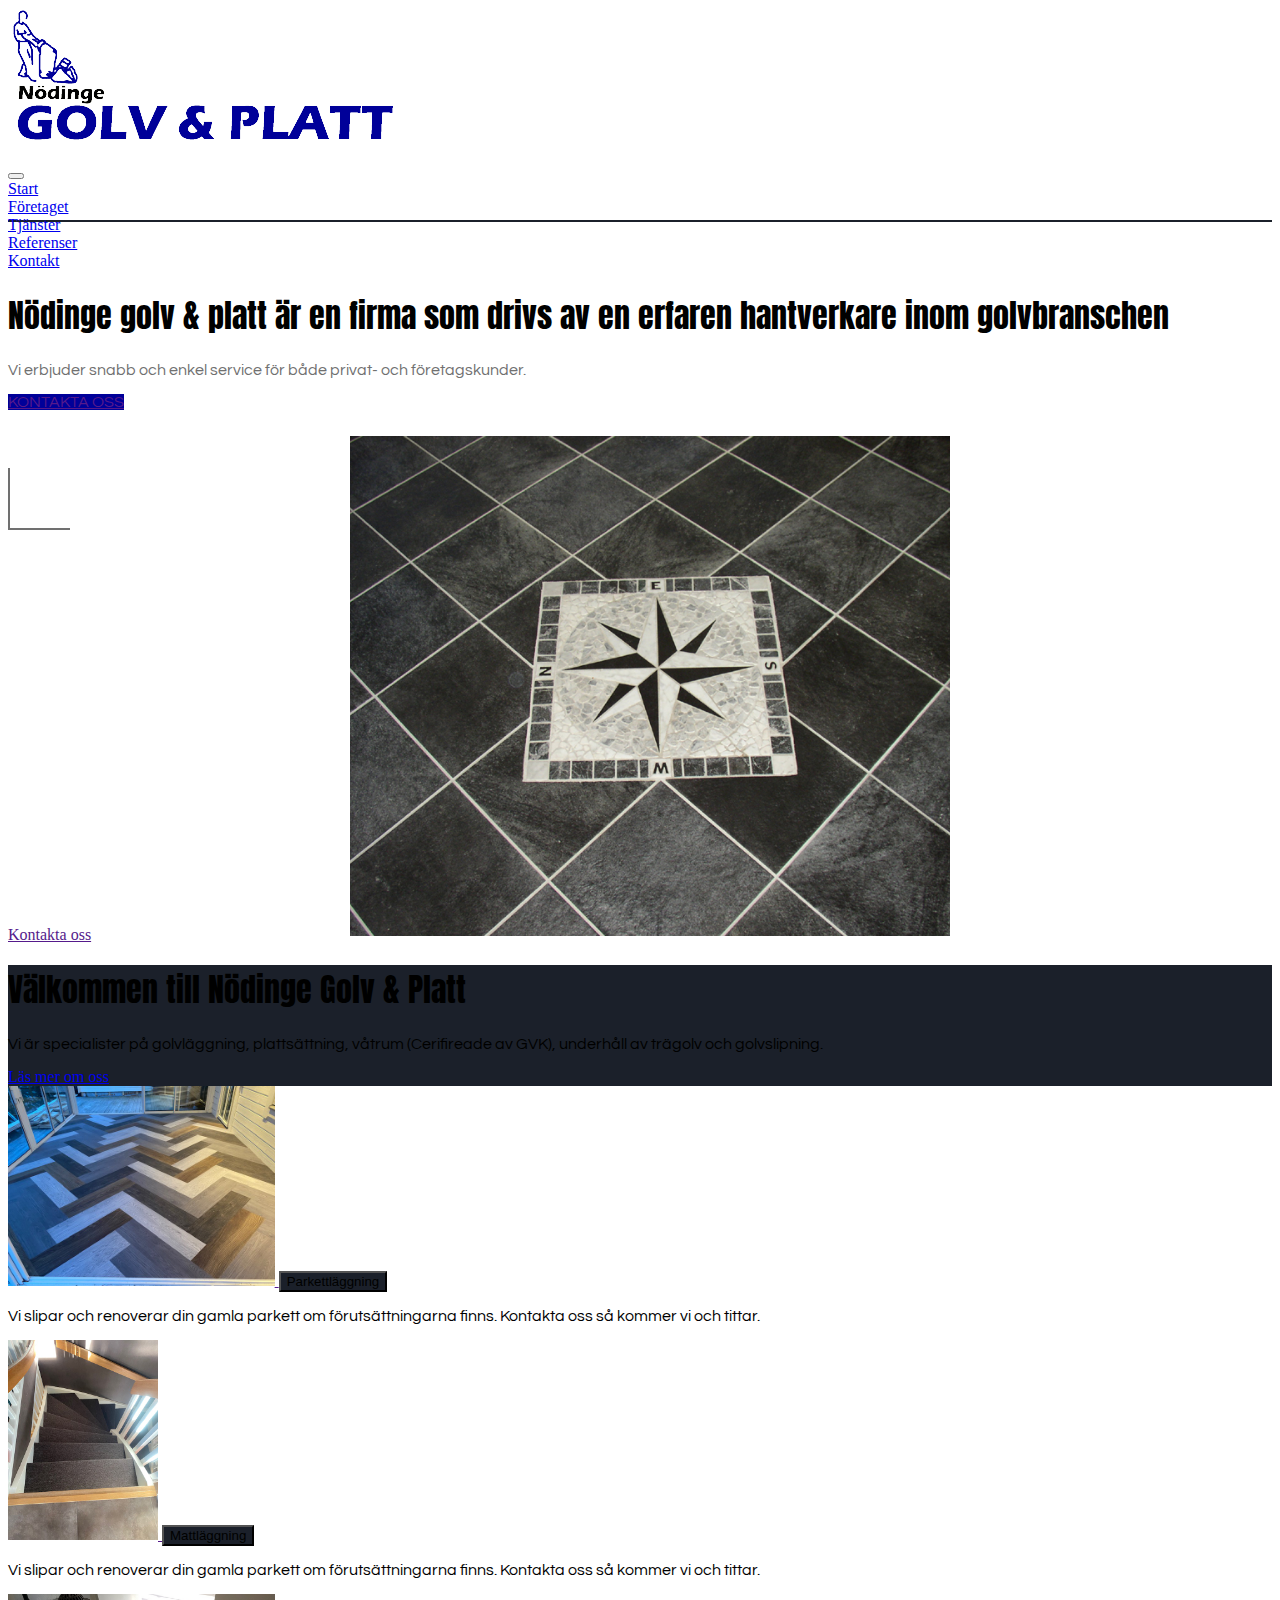
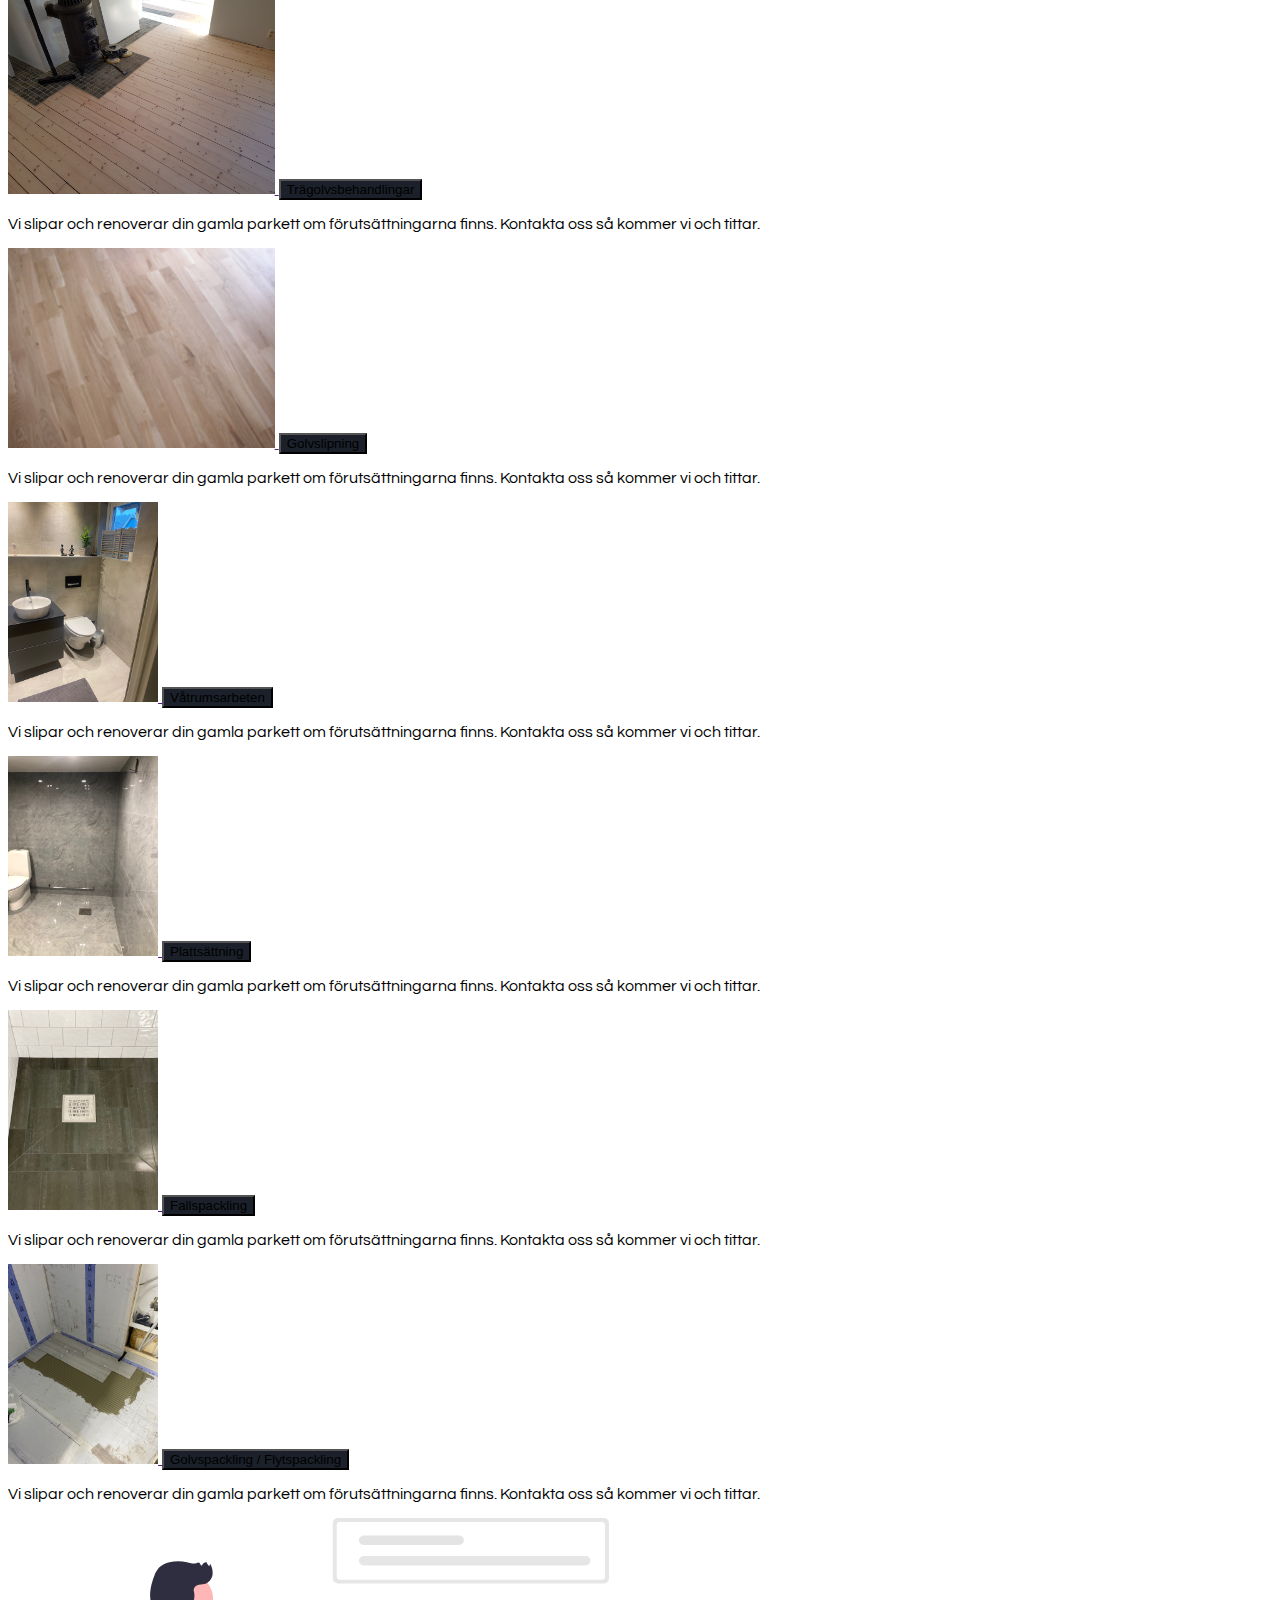
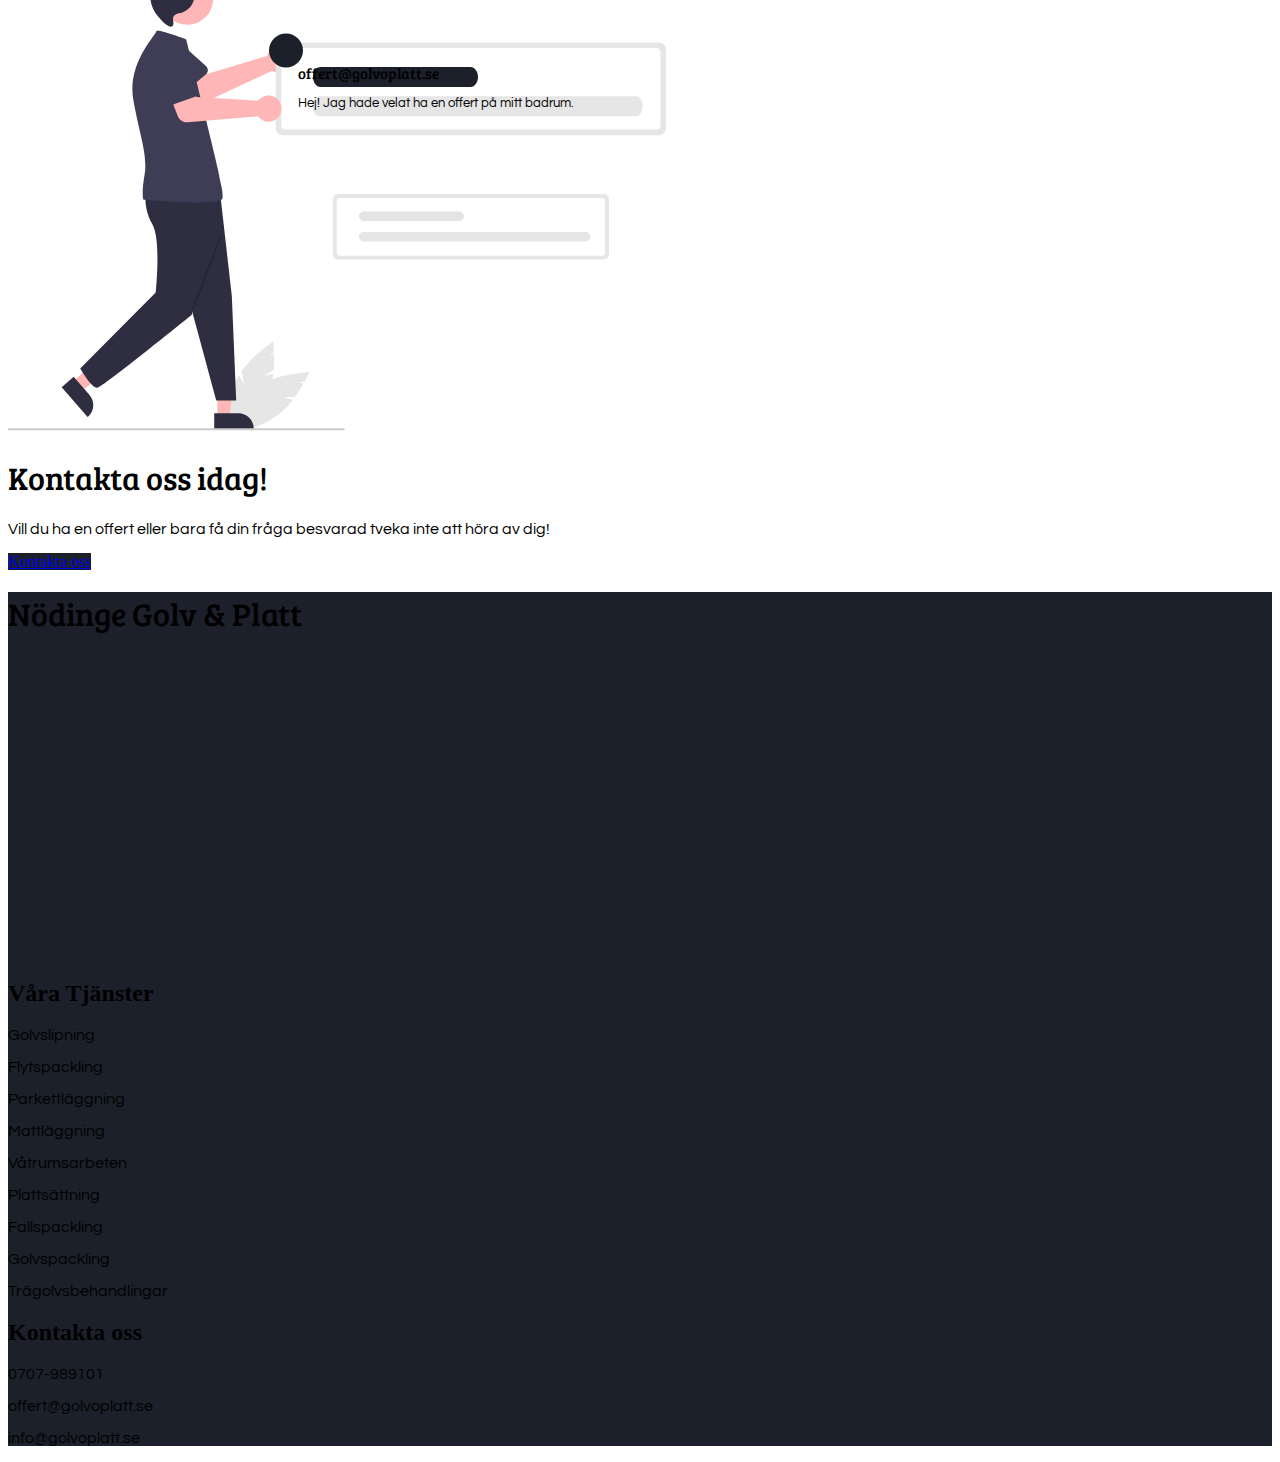
==== index.html @ fe11bbe2 "Update Contact Section" ====
<!DOCTYPE html>
<html lang="en">

<head>
    <!-- EXTRA LINKS -->
    <script defer src="./navbar.js"></script>

    <link rel="stylesheet" href="./extra/css/navbar.css">
    <link rel="stylesheet" href="./extra/css/style.css">
    <link href="https://unpkg.com/tailwindcss@^2/dist/tailwind.min.css" rel="stylesheet">
    <link rel="stylesheet" href="https://use.fontawesome.com/releases/v5.15.4/css/all.css"
        integrity="sha384-DyZ88mC6Up2uqS4h/KRgHuoeGwBcD4Ng9SiP4dIRy0EXTlnuz47vAwmeGwVChigm" crossorigin="anonymous">
    <script src="https://code.jquery.com/jquery-3.6.0.min.js"
        integrity="sha256-/xUj+3OJU5yExlq6GSYGSHk7tPXikynS7ogEvDej/m4=" crossorigin="anonymous"></script>

    <!-- EXTRA LINKS -->

    <!--META TAGS-->
    <meta charset="UTF-8">
    <meta http-equiv="X-UA-Compatible" content="IE=edge">
    <meta name="viewport" content="width=device-width, initial-scale=1.0">
    <!--META TAGS-->

    <!--TITLE-->
    <title>Golv & Platt</title>
    <!--TITLE-->
</head>

<body>
    <navbar class="navbar py-4 xl:py-4">
        <div class="navbarcontent flex container-s">
            <!--NAV LEFT-->
            <div class="nav-left w-3/4 self-center px-2 xl:w-1/3">
                <div class="logo">
                    <!--<h1 class="text-3xl">Golv & Platt</h1>
                    <p class="location">Nödinge</p>-->
                    <img src="./Bilder/usable-logo.png" alt="">
                </div>
            </div>
            <!--NAV LEFT-->

            <!--NAV RIGHT-->
            <div class="nav-right w-1/4 self-center px-16 lg:px-24 xl:px-20 xl:ml-16 xl:w-2/3">
                <button class="float-right xl:hidden hamburger" onclick="navFunction()"><i
                        class="fas fa-bars rotate text-xl mt-12"></i></button>
                <div class="links1 hidden xl:flex flex-row xl:justify-around text-xl">
                    <div class="link aktive px-2">
                        <a href="./index.html">Start</a>
                    </div>
                    <div class="link px-4">
                        <a href="./company.html">Företaget</a>
                    </div>
                    <div class="link px-4">
                        <a href="./service.html">Tjänster</a>
                    </div>
                    <div class="link px-4">
                        <a href="./referenser.html">Referenser</a>
                    </div>
                    <div class="link px-4">
                        <a href="./contact.html">Kontakt</a>
                    </div>
                </div>
            </div>
            <!--NAV RIGHT-->
        </div>
        <div id="links" class="links links-mobile mt-10 xl:hidden mb-10">
            <div class="flex flex-col xl:hidden">
                <a class="mt-4 py-2 w-1/2 block m-auto rounded text-xl" href="./index.html">Start</a>
                <a class="mt-4 py-2 w-1/2 block m-auto rounded text-xl" href="./company.html">Företaget</a>
                <a class="mt-4 py-2 w-1/2 block m-auto rounded text-xl" href="service.html">Tjänster</a>
                <a class="mt-4 py-2 w-1/2 block m-auto rounded text-xl" href="referenser.html">Referenser</a>
                <a class="mt-4 py-2 w-1/2 block m-auto rounded text-xl" href="./contact.html">Kontakt</a>
            </div>
        </div>
    </navbar>

    <div class="top px-5 mt-10 mx-auto xl:px-0 xl:mt-2">
        <div class="container-s content flex flex-col xl:flex-row xl:justify-between xl:w-full xl:mt-10">

            <!--CONTENT LEFT-->
            <div class="content-left xl:w-1/3 xl:self-center xl:px-8 xl:mx-0">
                <h1 class="text-4xl xl:text-3xl md:text-center xl:text-left">Nödinge golv & platt är en firma som drivs
                    av en erfaren hantverkare inom golvbranschen</h1>
                <p class="mt-2 xl:pl-32 xl:text-xl xl:mt-16 md:text-center xl:text-left">Vi erbjuder snabb och enkel
                    service för både privat- och företagskunder.<p>
                        <a class="block ml-32 rounded w-2/3 text-center text-2xl mt-10 py-2 px-6 text-white xl:block hidden"
                            href="">Kontakta oss</a>
                        <div class="border-box hidden xl:block mt-10 mx-8">

                        </div>
            </div>
            <!--CONTENT LEFT-->

            <!--CONTENT RIGHT-->
            <div class="content-right mt-10 xl:mt-0 xl:self-center xl:w-1/2">
                <div id="slideshow">
                    <div>
                        <img class="rounded" src="./Bilder/slideshow/slide1.jpg">
                    </div>
                    <div>
                        <img class="rounded" src="./Bilder/slideshow/slide2.jpg">
                    </div>
                    <div>
                        <img class="rounded" src="./Bilder/slideshow/slide3.jpg">
                    </div>
                    <div>
                        <img class="rounded" src="./Bilder/slideshow/slide4.jpg">
                    </div>
                    <div>
                        <img class="rounded" src="./Bilder/slideshow/slide5.jpg">
                    </div>
                    <div>
                        <img class="rounded" src="./Bilder/slideshow/slide6.jpg">
                    </div>
                    <div>
                        <img class="rounded" src="./Bilder/slideshow/slide7.jpg">
                    </div>
                    <div>
                        <img class="rounded" src="./Bilder/slideshow/slide8.jpg">
                    </div>
                    <div>
                        <img class="rounded" src="./Bilder/slideshow/slide9.jpg">
                    </div>
                    <div>
                        <img class="rounded" src="./Bilder/slideshow/slide10.jpg">
                    </div>
                </div>
            </div>
        </div>
        <!--<img class="placeholder-img block m-auto md:w-1/2 xl:w-full" src="./Bilder/1.jpg" alt="">!-->
        <a class="block m-auto rounded w-2/3 md:w-1/2 text-center text-2xl mt-10 mb-10 py-2 px-4 text-white xl:hidden"
            href="">Kontakta oss</a>
    </div>
    <!--CONTENT RIGHT-->
    </div>
    </div>
    <div class="middle-content mt-20 xl:mt-52 py-32 mb-10">
        <div class="container-s text-center text-white px-6 xl:px-0">
            <h1 class="text-3xl">Välkommen till Nödinge Golv & Platt</h1>
            <p class="text-xl py-2 xl:w-1/2 mx-auto">Vi är specialister på golvläggning, plattsättning, våtrum
                (Cerifireade av GVK), underhåll av trägolv och golvslipning.</p>
            <a class="text-center block mt-6 text-xl bg-white text-black py-3 px-2 w-1/2 xl:w-1/5 mx-auto rounded"
                href="./about.html">Läs mer om oss</a>
        </div>
    </div>
    <div class="service my-20">
        <!--10 tjänster-->
        <div class="container-s">
            <div class="service-flex flex justify-around flex-col md:flex-row md:flex-wrap">
                <div class="service-item md:w-1/2 xl:w-1/4 px-16 xl:px-8 mt-8">
                    <a class="text-center" href="">
                        <img class="w-full" src="./Bilder/service/parkettL.jpg" alt="Golvslipning">
                        <button
                            class="text-center mx-auto block w-full mt-2 py-2 text-white font-bold">Parkettläggning</button>
                    </a>
                    <p class="pt-2 text-center">Vi slipar och renoverar din gamla parkett om förutsättningarna finns.
                        Kontakta oss så kommer vi och tittar.</p>
                </div>
                <div class="service-item md:w-1/2 xl:w-1/4 px-16 xl:px-8 mt-8">
                    <a class="text-center" href="">
                        <img class="w-full" src="./Bilder/service/mattL.jpg" alt="Golvslipning">
                        <button
                            class="text-center mx-auto block w-full mt-2 py-2 text-white font-bold">Mattläggning</button>
                    </a>
                    <p class="pt-2 text-center">Vi slipar och renoverar din gamla parkett om förutsättningarna finns.
                        Kontakta oss så kommer vi och tittar.</p>
                </div>
                <div class="service-item md:w-1/2 xl:w-1/4 px-16 xl:px-8 mt-8">
                    <a class="text-center" href="">
                        <img class="w-full" src="./Bilder/service/woodB.JPG" alt="Golvslipning">
                        <button
                            class="text-center mx-auto block w-full mt-2 py-2 text-white font-bold">Trägolvsbehandlingar</button>
                    </a>
                    <p class="pt-2 text-center">Vi slipar och renoverar din gamla parkett om förutsättningarna finns.
                        Kontakta oss så kommer vi och tittar.</p>
                </div>
                <div class="service-item md:w-1/2 xl:w-1/4 px-16 xl:px-8 mt-8">
                    <a class="text-center" href="">
                        <img class="w-full" src="./Bilder/service/golvslipning.jpg" alt="Golvslipning">
                        <button
                            class="text-center mx-auto block w-full mt-2 py-2 text-white font-bold">Golvslipning</button>
                    </a>
                    <p class="pt-2 text-center">Vi slipar och renoverar din gamla parkett om förutsättningarna finns.
                        Kontakta oss så kommer vi och tittar.</p>
                </div>
                <div class="service-item md:w-1/2 xl:w-1/4 px-16 xl:px-8 mt-8">
                    <a class="text-center" href="">
                        <img class="w-full" src="./Bilder/service/vatR.jpg" alt="Golvslipning">
                        <button
                            class="text-center mx-auto block w-full mt-2 py-2 text-white font-bold">Våtrumsarbeten</button>
                    </a>
                    <p class="pt-2 text-center">Vi slipar och renoverar din gamla parkett om förutsättningarna finns.
                        Kontakta oss så kommer vi och tittar.</p>
                </div>
                <div class="service-item md:w-1/2 xl:w-1/4 px-16 xl:px-8 mt-8">
                    <a class="text-center" href="">
                        <img class="w-full" src="./Bilder/service/platS.jpg" alt="Golvslipning">
                        <button
                            class="text-center mx-auto block w-full mt-2 py-2 text-white font-bold">Plattsättning</button>
                    </a>
                    <p class="pt-2 text-center">Vi slipar och renoverar din gamla parkett om förutsättningarna finns.
                        Kontakta oss så kommer vi och tittar.</p>
                </div>
                <div class="service-item md:w-1/2 xl:w-1/4 px-16 xl:px-8 mt-8">
                    <a class="text-center" href="">
                        <img class="w-full" src="./Bilder/service/fallS.JPG" alt="Golvslipning">
                        <button
                            class="text-center mx-auto block w-full mt-2 py-2 text-white font-bold">Fallspackling</button>
                    </a>
                    <p class="pt-2 text-center">Vi slipar och renoverar din gamla parkett om förutsättningarna finns.
                        Kontakta oss så kommer vi och tittar.</p>
                </div>
                <div class="service-item md:w-1/2 xl:w-1/4 px-16 xl:px-8 mt-8">
                    <a class="text-center" href="">
                        <img class="w-full" src="./Bilder/service/golvS.JPG" alt="Golvslipning">
                        <button class="text-center mx-auto block w-full mt-2 py-2 text-white font-bold">Golvspackling /
                            Flytspackling</button>
                    </a>
                    <p class="pt-2 text-center">Vi slipar och renoverar din gamla parkett om förutsättningarna finns.
                        Kontakta oss så kommer vi och tittar.</p>
                </div>
            </div>
        </div>
    </div>
    <div class="contact-index">
        <div class="container-s">
            <div class="contact-flex-index flex xl:my-40">
                <div class="c-index-left xl:pr-8">
                    <div class="inbox">
                        <img class="hidden xl:block xl:mx-auto" src="./Bilder/KontaktGubbe.svg" alt="">
                        <h1 class="email-1 text-white hidden xl:block">offert@golvoplatt.se</h1>
                        <p class="message-1 hidden xl:block">Hej! Jag hade velat ha en offert på mitt badrum.</p>
                    </div>
                </div>
                <div class="c-index-right mx-auto xl:self-center xl:pl-8">
                    <h1 class="text-center text-3xl xl:text-left">Kontakta oss idag!</h1>
                    <p class="text-center px-8 text-xl pt-2 xl:text-left xl:px-0">Vill du ha en offert eller bara få din
                        fråga besvarad tveka inte att höra av dig!</p>
                    <a class="block mx-auto text-center w-1/2 rounded text-white text-xl py-2 my-4 xl:mx-0"
                        href="./contact.html">Kontakta oss</a>
                </div>
            </div>
        </div>
    </div>


    <footer class="footer py-24 text-center text-white mt-20 xl:text-left">
        <div class="container-s">
            <div class="footer-flex flex flex-col xl:flex-row xl:justify-around">
                <div class="footer-container">
                    <h1 class="text-3xl ">Nödinge Golv & Platt</h1>
                    <iframe class="w-full block mx-auto mt-4"
                        src="https://www.google.com/maps/embed?pb=!1m18!1m12!1m3!1d2121.054923098779!2d12.079556016150212!3d57.88523123299412!2m3!1f0!2f0!3f0!3m2!1i1024!2i768!4f13.1!3m3!1m2!1s0x46455e81aaf47227%3A0x642c6caa093091a8!2zU2rDtnbDpGdlbiAxMywgNDQ5IDM2IE7DtmRpbmdl!5e0!3m2!1ssv!2sse!4v1636541715262!5m2!1ssv!2sse"
                        width="600" height="300" style="border:0;" allowfullscreen="" loading="lazy"></iframe>
                </div>
                <div class="footer-container mt-20 xl:mt-0">
                    <h2 class="text-2xl">Våra Tjänster</h2>
                    <div class="footer-service flex flex-wrap mx-auto mt-4 xl:flex-col">
                        <p class="w-1/3 xl:pt-2 px-2 w-1/3">Golvslipning</p>
                        <p class="w-1/3 xl:pt-2 px-2 w-1/3">Flytspackling</p>
                        <p class="w-1/3 xl:pt-2 px-2 w-1/3">Parkettläggning</p>
                        <p class="w-1/3 xl:pt-2 px-2 w-1/3">Mattläggning</p>
                        <p class="w-1/3 xl:pt-2 px-2 w-1/3">Våtrumsarbeten</p>
                        <p class="w-1/3 xl:pt-2 px-2 w-1/3">Plattsättning</p>
                        <p class="w-1/3 xl:pt-2 px-2 w-full xl:w-1/3">Fallspackling</p>
                        <p class="w-1/3 xl:pt-2 px-2 w-full xl:w-1/3">Golvspackling</p>
                        <p class="w-1/3 xl:pt-2 px-2 w-full xl:w-1/3">Trägolvsbehandlingar</p>
                    </div>
                </div>
                <div class="footer-container mt-20 xl:mt-0">
                    <h2 class="text-2xl">Kontakta oss</h2>
                    <div class="footer-contact flex flex-col w-1/2 xl:w-full mx-auto mt-5">
                        <div class="footer-number">
                            <div class="footer-icon flex">
                                <i class="fas fa-phone-alt mr-7 text-2xl self-center"></i>
                                <p class="self-center">0707-989101</p>
                            </div>
                        </div>
                        <div class="footer-email-offert mt-4">
                            <div class="footer-icon flex">
                                <i class="far fa-paper-plane mr-7 text-2xl self-center"></i>
                                <p class="self-center">offert@golvoplatt.se</p>
                            </div>
                        </div>
                        <div class="footer-email-question mt-4">
                            <div class="footer-icon flex">
                                <i class="far fa-paper-plane mr-7 text-2xl self-center"></i>
                                <p class="self-center">info@golvoplatt.se</p>
                            </div>
                        </div>
                    </div>
                </div>
            </div>
        </div>
    </footer>

    <!--<div class="footer px-10 py-4">
        <img class="block mx-auto" src="./Bilder/GVK.gif" alt="">
        <p class="text-center">Certifierad av <br>AB Svensk våtrumskontroll</p>
    </div>-->



</body>

</html>
---- extra/css/navbar.css ----
:root {
    --darkBlack: #1B202A;
    --mainBlue: #000099;
}
.logo {
    position: relative;
}

.logo h1 {
    font-weight: 900;
    color: var(--mainBlue);
}

.location {
    color: var(--darkBlack);
    top: -17px;
    position: absolute;
}
.links {
    display: none;
}

.links-mobile a{
    text-align: center;
    background-color: var(--darkBlack);
    color: white;
}


.rotate{
    -moz-transition: all 0.2s linear;
    -webkit-transition: all 0.2s linear;
    transition: all 0.2s linear;
}

.rotate.down{
    -ms-transform: rotate(90deg);
    -moz-transform: rotate(90deg);
    -webkit-transform: rotate(90deg);
    transform: rotate(90deg);
}
.link {
    transition: 0.5s ease-in-out;
    position: relative;
}

.aktive a::after {
    content: "";
    margin: 0 auto;
    position: absolute;
    left: 0;
    height: 2px;
    width: 100%;
    top: 40px;
    background-color: var(--darkBlack);
}

.link:hover  {
    color: #000099;
}

.service-item button {
    background-color: var(--darkBlack);
}


.footer {
    background-color: var(--darkBlack);
}
.footer-contact p {
    text-align: left !important;
}
---- extra/css/style.css ----
@import url('https://fonts.googleapis.com/css2?family=Anton&display=swap');
@import url('https://fonts.googleapis.com/css2?family=Libre+Franklin:ital,wght@0,300;0,400;0,500;1,400;1,500&display=swap');
@import url('https://fonts.googleapis.com/css2?family=Questrial&display=swap');
@import url('https://fonts.googleapis.com/css2?family=Bree+Serif&display=swap');

:root {
    --darkBlack: #1B202A;
    --mainBlue: #000099;
}

p {
    font-family: 'Questrial', sans-serif;
}
h1 {
    font-weight: 300 !important;
    font-family: 'Bree Serif', serif;
}

#slideshow {
    position: relative;
    margin: 0 auto;
    width: 100%;
    height: 300px;
}
#slideshow img {
    display: block;
    margin: 0 auto;
    width: 400px;
    height: 300px;
    object-fit: cover;
}
  
#slideshow > div {
    position: absolute;
    top: 10px;
    left: 10px;
    right: 10px;
    bottom: 10px;
}

.slide img {
    object-fit: cover;
    width: 600px;
    height: 500px;
}

.content-left h1 {
    font-weight: 300 !important;
    font-family: 'Libre Franklin', sans-serif;
    font-family: 'Anton', sans-serif;
}

.content-left p {
    font-family: 'Questrial', sans-serif;
    color: #707070;
}

.content-right a, .content-left a  {
    font-family: 'Questrial', sans-serif;
    background-color: var(--mainBlue);
    text-transform: uppercase;
}

.border-box {
    position: absolute;
    bottom: -120px;
    left: 0;
    width: 60px;
    height: 60px;
    border-left: 2px solid #707070;
    border-bottom: 2px solid #707070;
}

.content-left {
    position: relative;
}


.container-s {
    display: block;
    margin: 0 auto;
    max-width: 1300px;
}

/* SERVICE */

.service-box {
    position: relative;
    background-color: var(--mainBlue);
    width:300px;
    height: 300px;
}
.service-box img {
    object-fit: cover;
}

.service-item img {
    height: 250px;
    object-fit: cover;
}

.service-title {
    border-radius: 0 0 8px 0;
    background-color: var(--mainBlue);
    top: 15px;
    position: absolute;
}

/* SERVICE */

.middle-content {
    background-color: var(--darkBlack);
}
.middle-content h1 {
    font-weight: 300 !important;
    font-family: 'Libre Franklin', sans-serif;
    font-family: 'Anton', sans-serif;
}


button, a {
    transition: 200ms;
}


button:hover, a:hover {
    transform: scale(1.03);
}

/* FOOTER */

.footer {
    width: 100%;
}


.contact-right h1 {
    font-weight: 300 !important;
    font-family: 'Libre Franklin', sans-serif;
    font-family: 'Anton', sans-serif;
}


.contact-right i {
    color: #707070;
}

.contact-index a {
    background-color: var(--darkBlack);
}

/* FOOTER */


.inbox {
    position: relative;
}
.email-1 {
    font-size: 15px;
    position: absolute;
    top: 135px;
    left: 290px;
}

.message-1 {
    font-size: 13px;
    position: absolute;
    top: 165px;
    left: 290px;
}


@media (min-width: 1280px) {


    #slideshow {
        width: 600px;
        height: 500px;
    }

    #slideshow img {
        width: 600px;
        height: 500px;
    }
    .service-item img {
        height: 200px;
    }
}
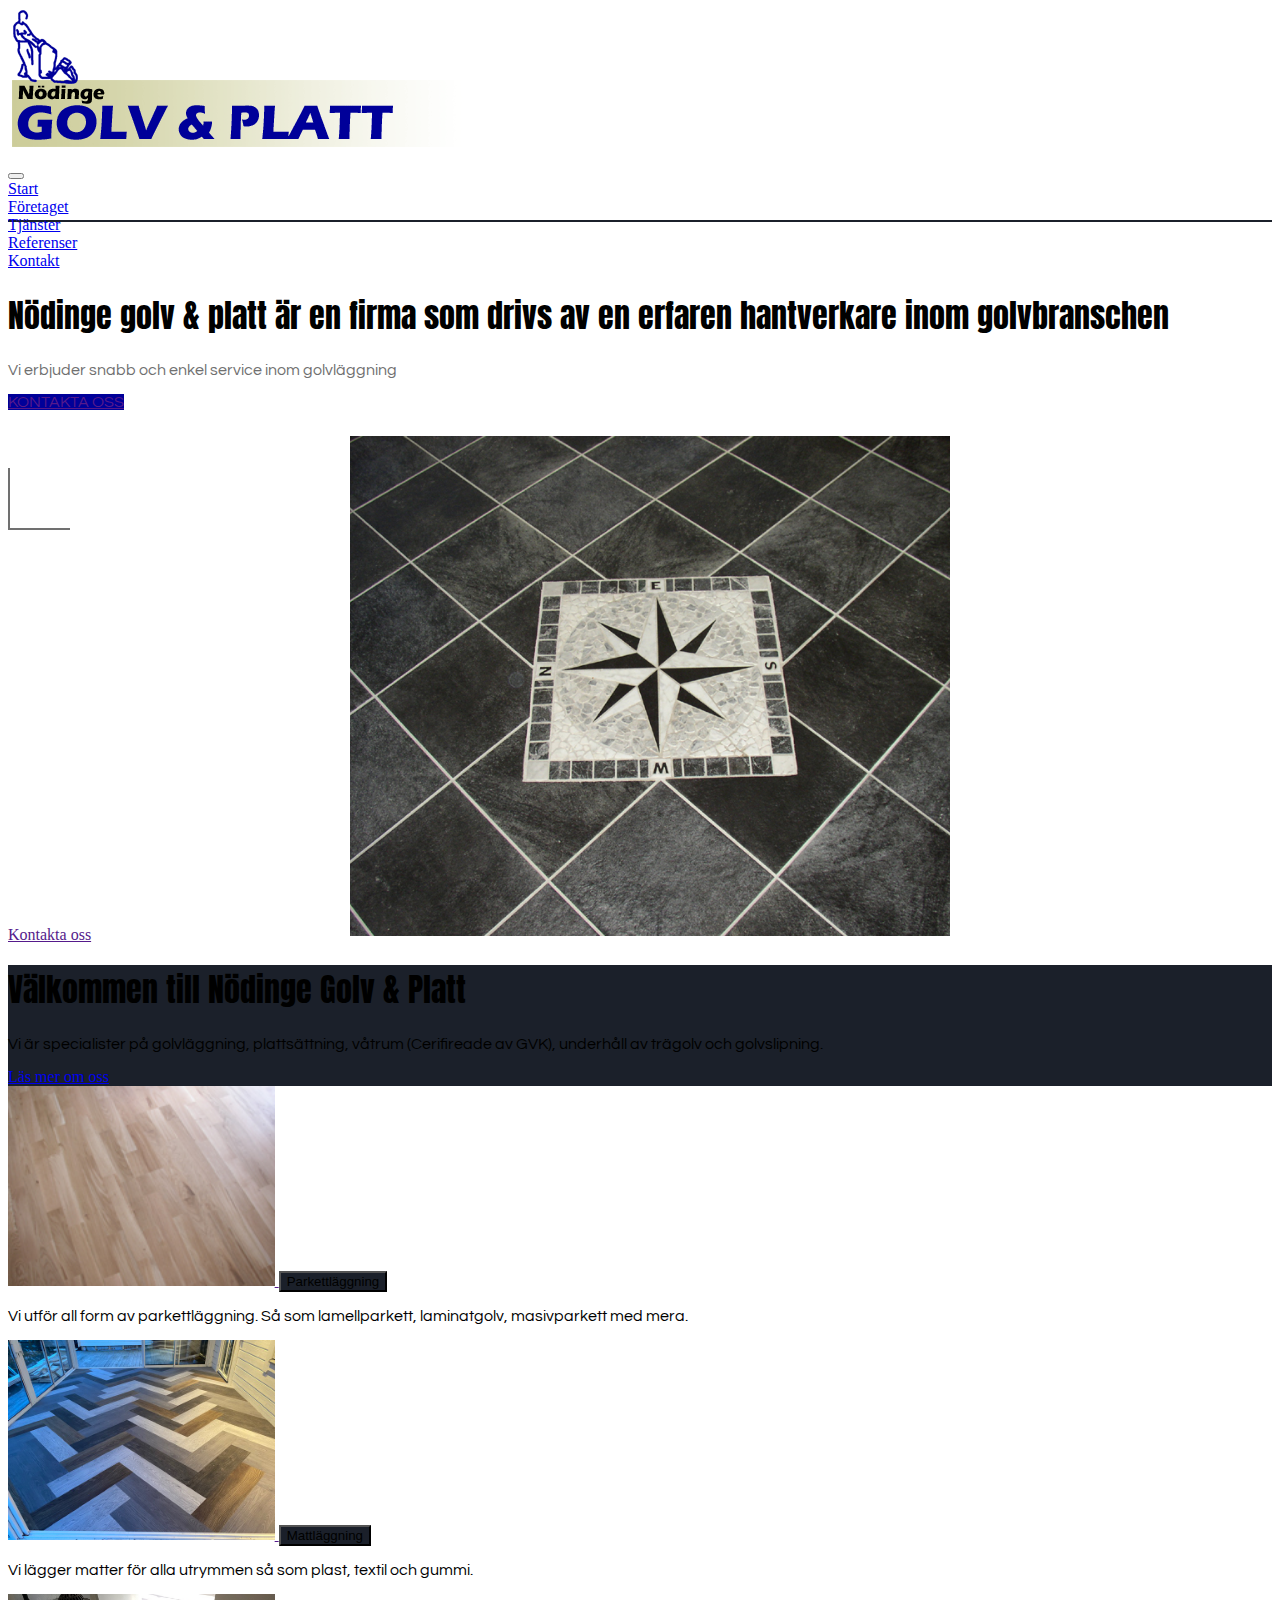
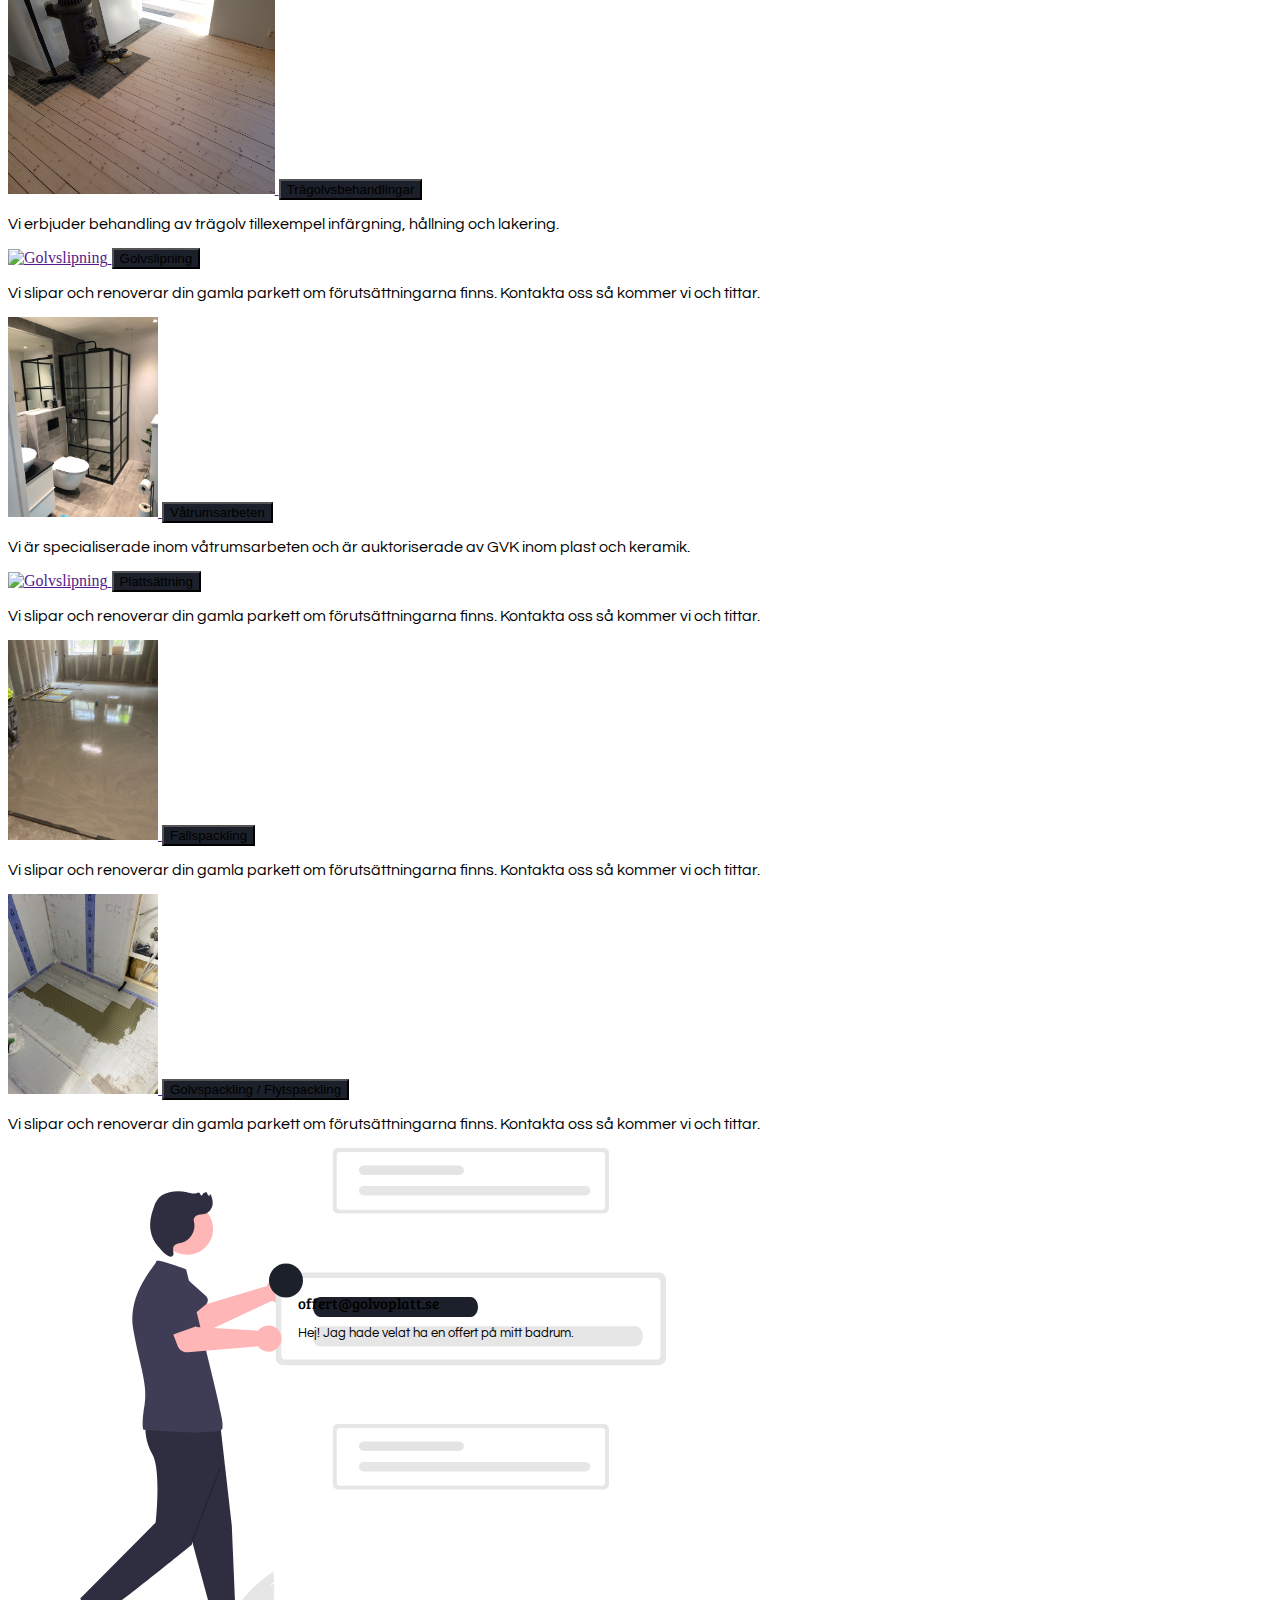
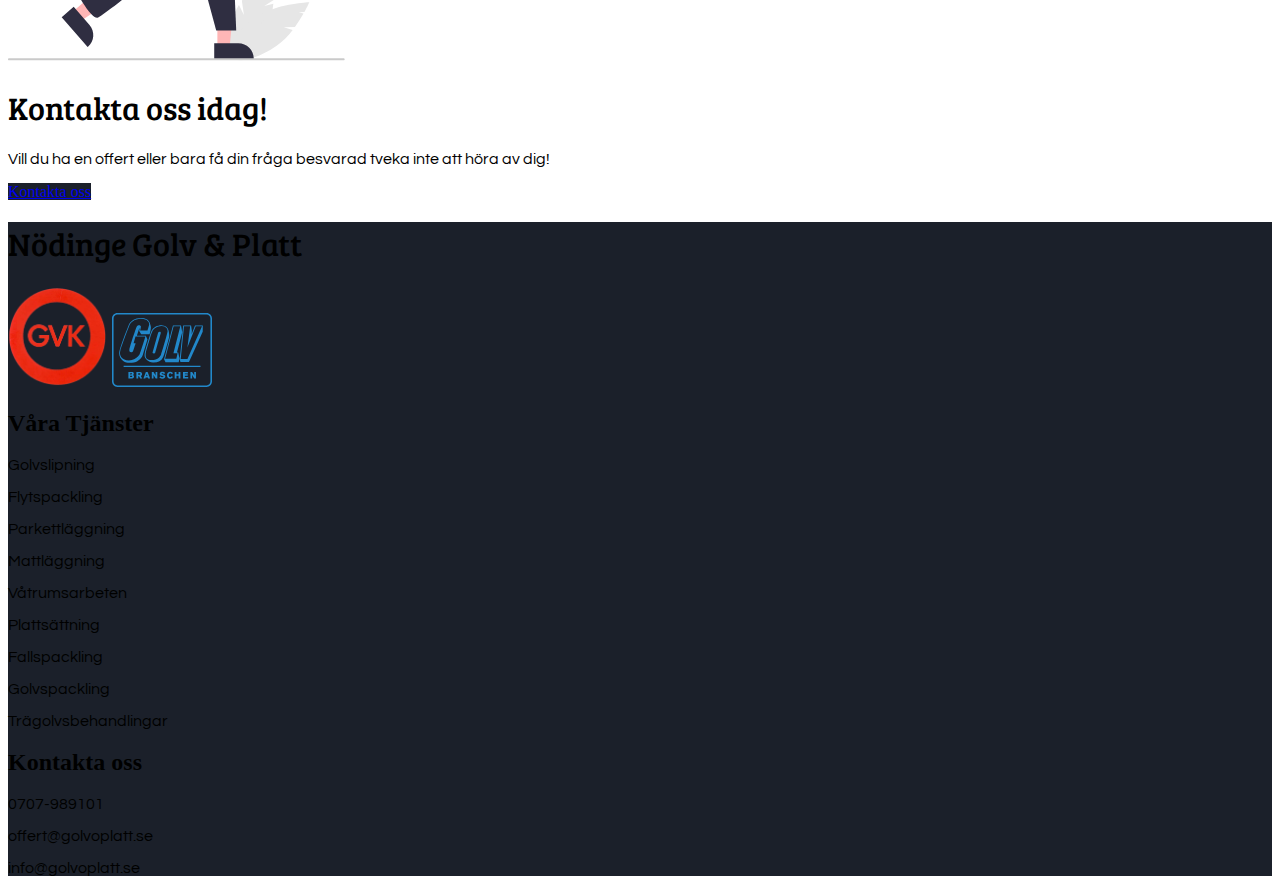
==== commit cecd9388: "Updated" ====
--- a/index.html
+++ b/index.html
@@ -34,7 +34,7 @@
                 <div class="logo">
                     <!--<h1 class="text-3xl">Golv & Platt</h1>
                     <p class="location">Nödinge</p>-->
-                    <img src="./Bilder/usable-logo.png" alt="">
+                    <img src="./Bilder/logo.gif" alt="">
                 </div>
             </div>
             <!--NAV LEFT-->
@@ -82,7 +82,7 @@
                 <h1 class="text-4xl xl:text-3xl md:text-center xl:text-left">Nödinge golv & platt är en firma som drivs
                     av en erfaren hantverkare inom golvbranschen</h1>
                 <p class="mt-2 xl:pl-32 xl:text-xl xl:mt-16 md:text-center xl:text-left">Vi erbjuder snabb och enkel
-                    service för både privat- och företagskunder.<p>
+                    service inom golvläggning<p>
                         <a class="block ml-32 rounded w-2/3 text-center text-2xl mt-10 py-2 px-6 text-white xl:block hidden"
                             href="">Kontakta oss</a>
                         <div class="border-box hidden xl:block mt-10 mx-8">
@@ -149,61 +149,57 @@
             <div class="service-flex flex justify-around flex-col md:flex-row md:flex-wrap">
                 <div class="service-item md:w-1/2 xl:w-1/4 px-16 xl:px-8 mt-8">
                     <a class="text-center" href="">
+                        <img class="w-full" src="./Bilder/service/golvslipning.jpg" alt="Golvslipning">
+                        <button
+                            class="text-center mx-auto block w-full mt-2 py-2 text-white font-bold">Parkettläggning</button>
+                    </a>
+                    <p class="pt-2 text-center">Vi utför all form av parkettläggning. Så som lamellparkett, laminatgolv, masivparkett med mera.</p>
+                </div>
+                <div class="service-item md:w-1/2 xl:w-1/4 px-16 xl:px-8 mt-8">
+                    <a class="text-center" href="">
                         <img class="w-full" src="./Bilder/service/parkettL.jpg" alt="Golvslipning">
                         <button
-                            class="text-center mx-auto block w-full mt-2 py-2 text-white font-bold">Parkettläggning</button>
+                            class="text-center mx-auto block w-full mt-2 py-2 text-white font-bold">Mattläggning</button>
+                    </a>
+                    <p class="pt-2 text-center">Vi lägger matter för alla utrymmen så som plast, textil och gummi.</p>
+                </div>
+                <div class="service-item md:w-1/2 xl:w-1/4 px-16 xl:px-8 mt-8">
+                    <a class="text-center" href="">
+                        <img class="w-full" src="./Bilder/service/woodB.JPG" alt="Golvslipning">
+                        <button
+                            class="text-center mx-auto block w-full mt-2 py-2 text-white font-bold">Trägolvsbehandlingar</button>
+                    </a>
+                    <p class="pt-2 text-center">Vi erbjuder behandling av trägolv tillexempel infärgning, hållning och lakering.</p>
+                </div>
+                <div class="service-item md:w-1/2 xl:w-1/4 px-16 xl:px-8 mt-8">
+                    <a class="text-center" href="">
+                        <img class="w-full" src="./Bilder/service/golvslip.jpg" alt="Golvslipning">
+                        <button
+                            class="text-center mx-auto block w-full mt-2 py-2 text-white font-bold">Golvslipning</button>
                     </a>
                     <p class="pt-2 text-center">Vi slipar och renoverar din gamla parkett om förutsättningarna finns.
                         Kontakta oss så kommer vi och tittar.</p>
                 </div>
                 <div class="service-item md:w-1/2 xl:w-1/4 px-16 xl:px-8 mt-8">
                     <a class="text-center" href="">
-                        <img class="w-full" src="./Bilder/service/mattL.jpg" alt="Golvslipning">
-                        <button
-                            class="text-center mx-auto block w-full mt-2 py-2 text-white font-bold">Mattläggning</button>
+                        <img class="w-full" src="./Bilder/service/vatrr.jpg" alt="Golvslipning">
+                        <button
+                            class="text-center mx-auto block w-full mt-2 py-2 text-white font-bold">Våtrumsarbeten</button>
+                    </a>
+                    <p class="pt-2 text-center">Vi är specialiserade inom våtrumsarbeten och är auktoriserade av GVK inom plast och keramik.</p>
+                </div>
+                <div class="service-item md:w-1/2 xl:w-1/4 px-16 xl:px-8 mt-8">
+                    <a class="text-center" href="">
+                        <img class="w-full" src="./Bilder/service/fallS.jpg" alt="Golvslipning">
+                        <button
+                            class="text-center mx-auto block w-full mt-2 py-2 text-white font-bold">Plattsättning</button>
                     </a>
                     <p class="pt-2 text-center">Vi slipar och renoverar din gamla parkett om förutsättningarna finns.
                         Kontakta oss så kommer vi och tittar.</p>
                 </div>
                 <div class="service-item md:w-1/2 xl:w-1/4 px-16 xl:px-8 mt-8">
                     <a class="text-center" href="">
-                        <img class="w-full" src="./Bilder/service/woodB.JPG" alt="Golvslipning">
-                        <button
-                            class="text-center mx-auto block w-full mt-2 py-2 text-white font-bold">Trägolvsbehandlingar</button>
-                    </a>
-                    <p class="pt-2 text-center">Vi slipar och renoverar din gamla parkett om förutsättningarna finns.
-                        Kontakta oss så kommer vi och tittar.</p>
-                </div>
-                <div class="service-item md:w-1/2 xl:w-1/4 px-16 xl:px-8 mt-8">
-                    <a class="text-center" href="">
-                        <img class="w-full" src="./Bilder/service/golvslipning.jpg" alt="Golvslipning">
-                        <button
-                            class="text-center mx-auto block w-full mt-2 py-2 text-white font-bold">Golvslipning</button>
-                    </a>
-                    <p class="pt-2 text-center">Vi slipar och renoverar din gamla parkett om förutsättningarna finns.
-                        Kontakta oss så kommer vi och tittar.</p>
-                </div>
-                <div class="service-item md:w-1/2 xl:w-1/4 px-16 xl:px-8 mt-8">
-                    <a class="text-center" href="">
-                        <img class="w-full" src="./Bilder/service/vatR.jpg" alt="Golvslipning">
-                        <button
-                            class="text-center mx-auto block w-full mt-2 py-2 text-white font-bold">Våtrumsarbeten</button>
-                    </a>
-                    <p class="pt-2 text-center">Vi slipar och renoverar din gamla parkett om förutsättningarna finns.
-                        Kontakta oss så kommer vi och tittar.</p>
-                </div>
-                <div class="service-item md:w-1/2 xl:w-1/4 px-16 xl:px-8 mt-8">
-                    <a class="text-center" href="">
-                        <img class="w-full" src="./Bilder/service/platS.jpg" alt="Golvslipning">
-                        <button
-                            class="text-center mx-auto block w-full mt-2 py-2 text-white font-bold">Plattsättning</button>
-                    </a>
-                    <p class="pt-2 text-center">Vi slipar och renoverar din gamla parkett om förutsättningarna finns.
-                        Kontakta oss så kommer vi och tittar.</p>
-                </div>
-                <div class="service-item md:w-1/2 xl:w-1/4 px-16 xl:px-8 mt-8">
-                    <a class="text-center" href="">
-                        <img class="w-full" src="./Bilder/service/fallS.JPG" alt="Golvslipning">
+                        <img class="w-full" src="./Bilder/service/fallspa.jpg" alt="Golvslipning">
                         <button
                             class="text-center mx-auto block w-full mt-2 py-2 text-white font-bold">Fallspackling</button>
                     </a>
@@ -249,9 +245,8 @@
             <div class="footer-flex flex flex-col xl:flex-row xl:justify-around">
                 <div class="footer-container">
                     <h1 class="text-3xl ">Nödinge Golv & Platt</h1>
-                    <iframe class="w-full block mx-auto mt-4"
-                        src="https://www.google.com/maps/embed?pb=!1m18!1m12!1m3!1d2121.054923098779!2d12.079556016150212!3d57.88523123299412!2m3!1f0!2f0!3f0!3m2!1i1024!2i768!4f13.1!3m3!1m2!1s0x46455e81aaf47227%3A0x642c6caa093091a8!2zU2rDtnbDpGdlbiAxMywgNDQ5IDM2IE7DtmRpbmdl!5e0!3m2!1ssv!2sse!4v1636541715262!5m2!1ssv!2sse"
-                        width="600" height="300" style="border:0;" allowfullscreen="" loading="lazy"></iframe>
+                    <img class="footer-bransch my-4 block mx-auto" src="./Bilder/gvk-t.png" alt="">
+                    <img class="footer-bransch my-4 block mx-auto" src="./Bilder/GolvBranschen.svg" alt="">
                 </div>
                 <div class="footer-container mt-20 xl:mt-0">
                     <h2 class="text-2xl">Våra Tjänster</h2>
--- a/extra/css/navbar.css
+++ b/extra/css/navbar.css
@@ -4,6 +4,10 @@
 }
 .logo {
     position: relative;
+}
+
+.footer-bransch {
+    width: 100px;
 }
 
 .logo h1 {
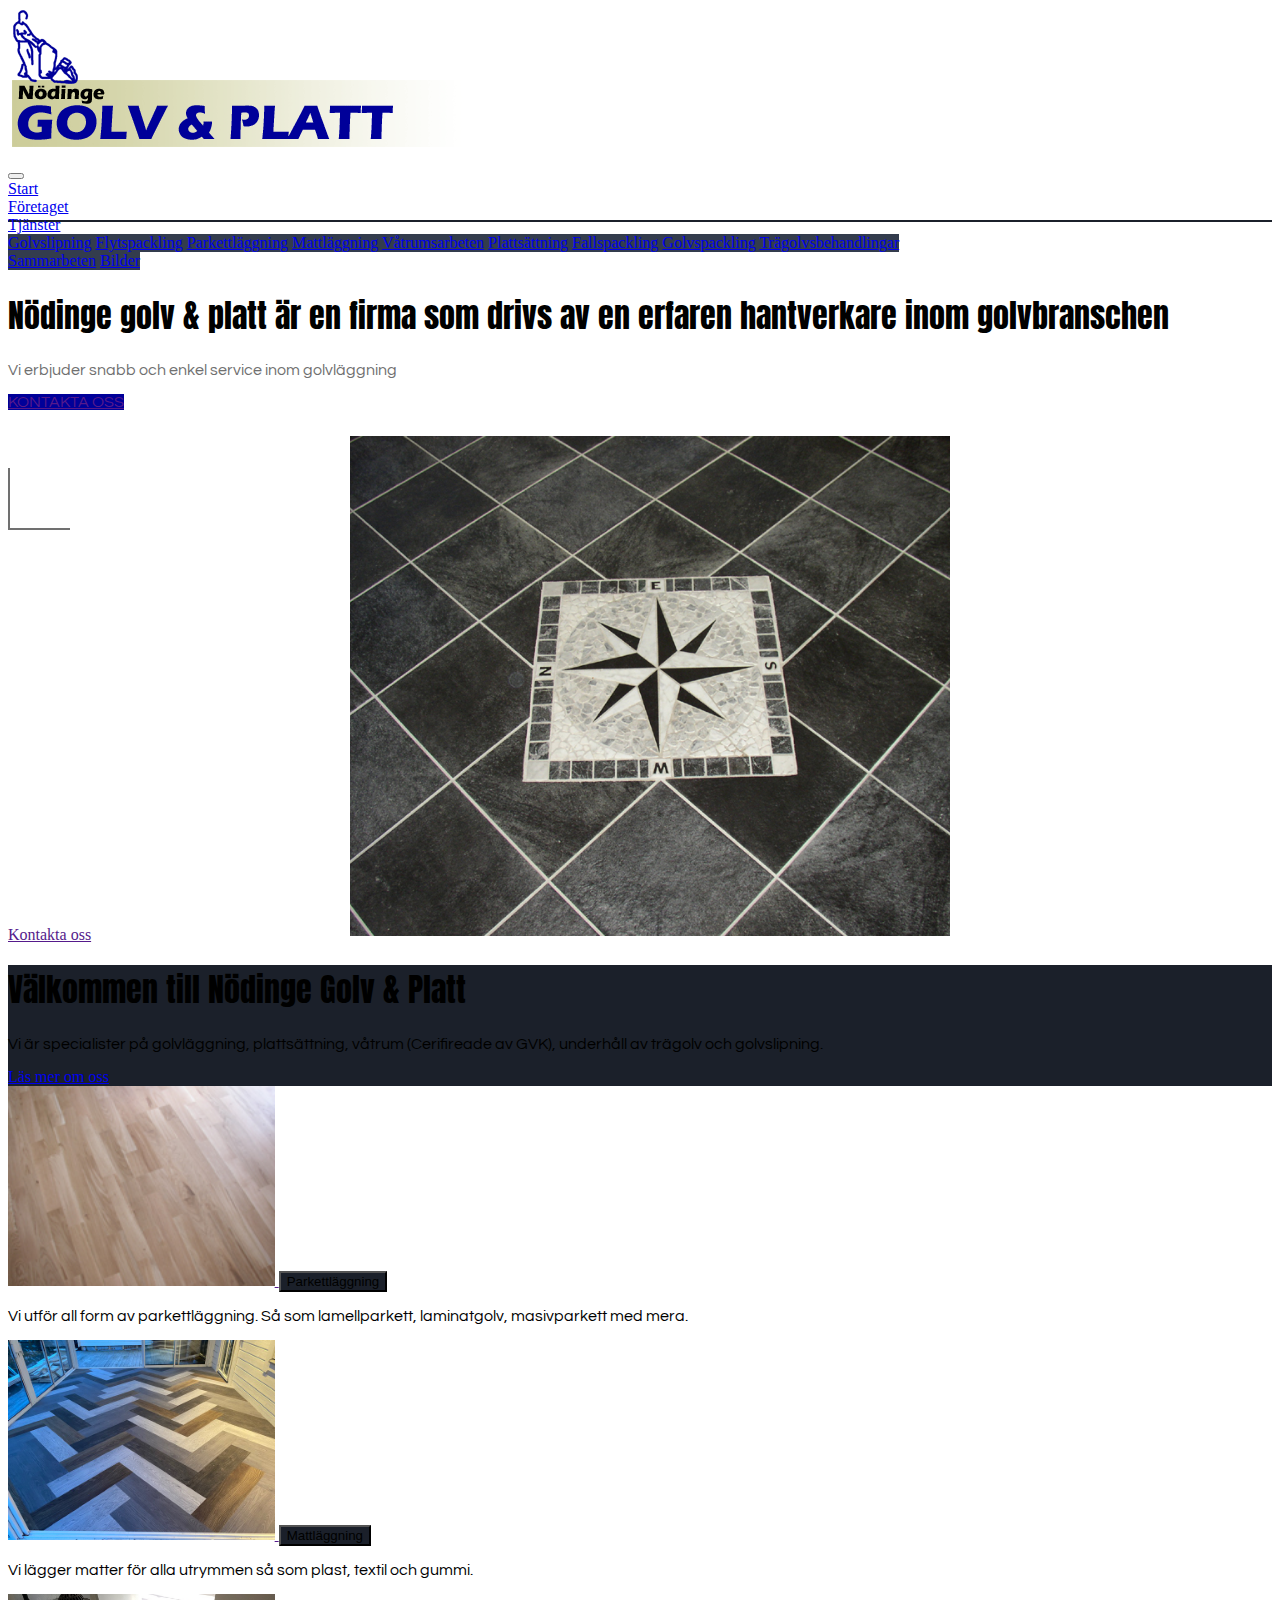
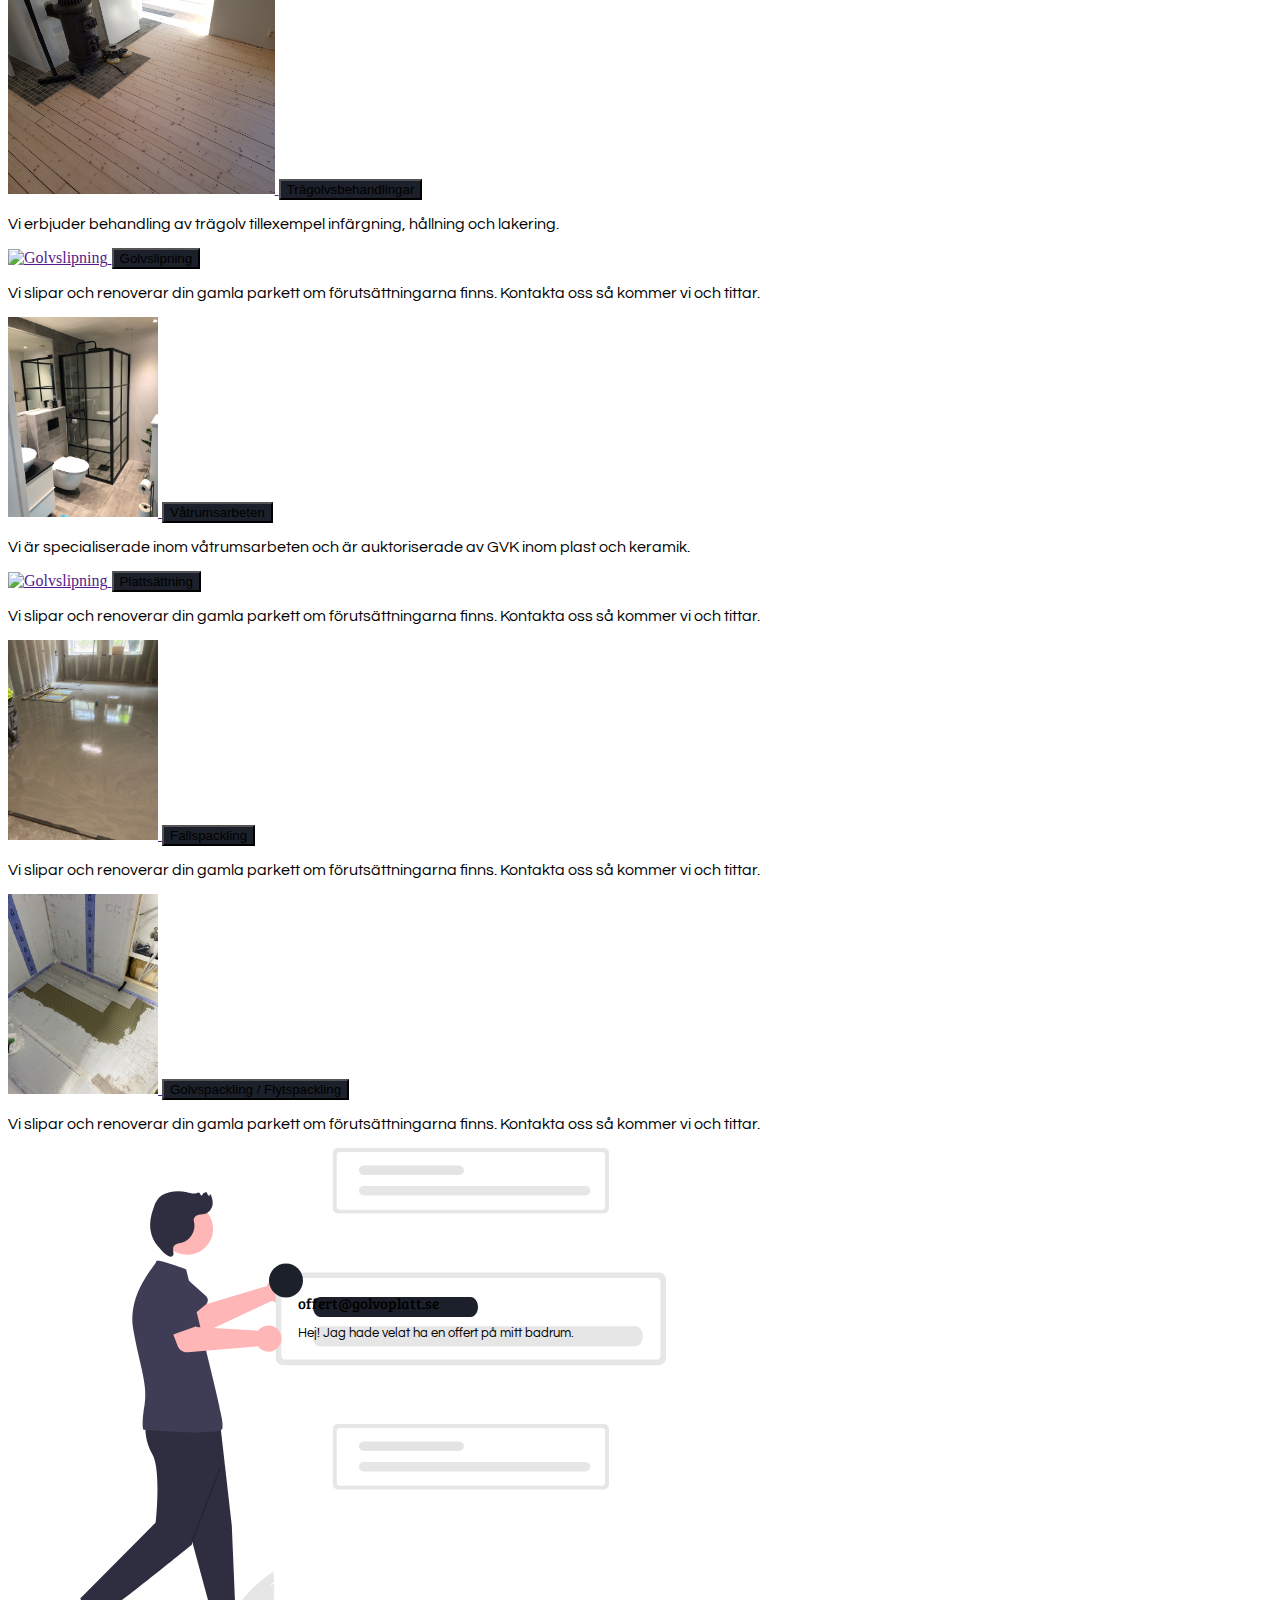
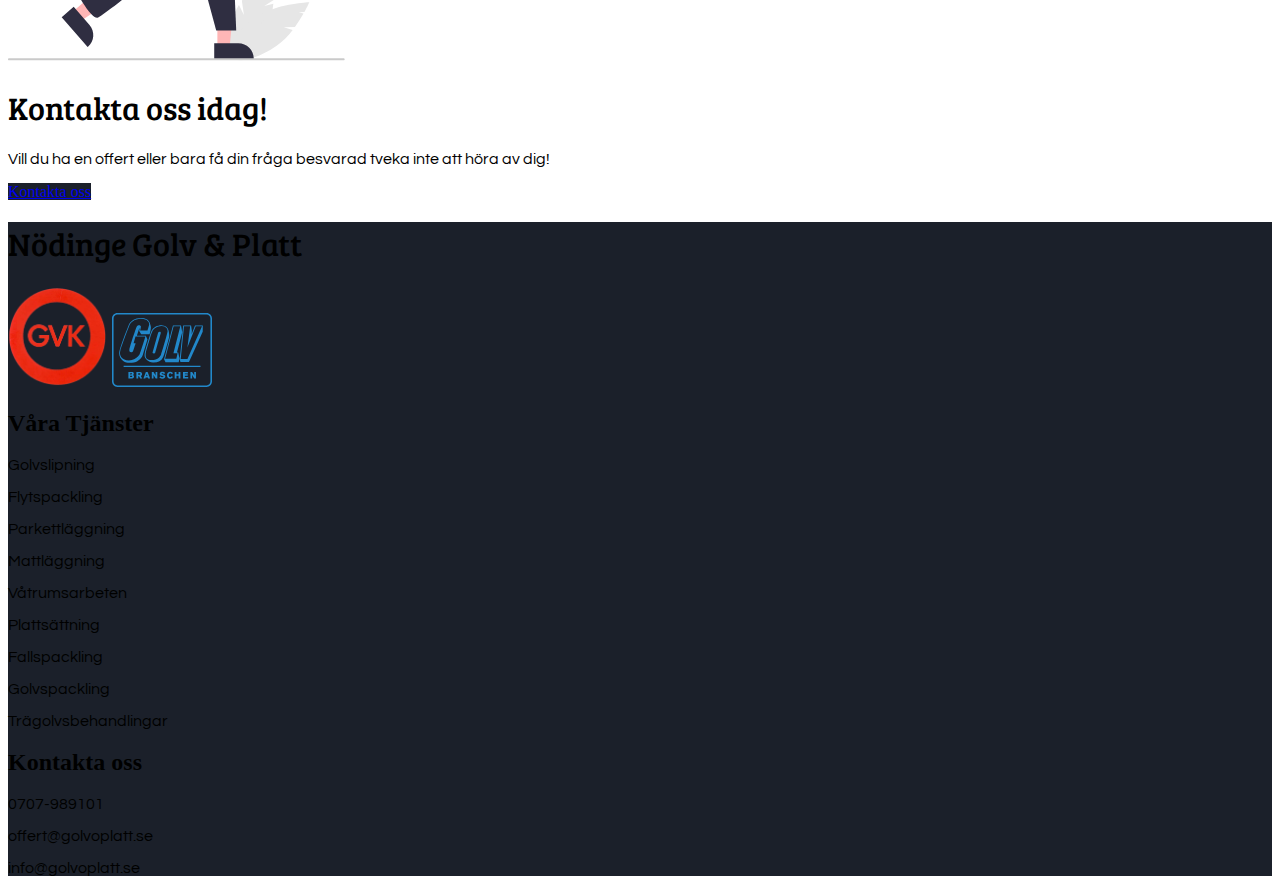
==== commit 099902fb: "Finished Navbar + added icon" ====
--- a/index.html
+++ b/index.html
@@ -2,9 +2,15 @@
 <html lang="en">
 
 <head>
+
+    <link rel="icon" type="image/png" href="./Bilder/mini.png" sizes="16x16">
+    <link rel="icon" type="image/png" href="./Bilder/mini.png" sizes="32x32">
+    
+    <!-- for IE -->
+    <link rel="icon" type="image/x-icon" href="./Bilder/mini.png" >
+    <link rel="shortcut icon" type="image/x-icon" href="./Bilder/mini.png"/>
     <!-- EXTRA LINKS -->
     <script defer src="./navbar.js"></script>
-
     <link rel="stylesheet" href="./extra/css/navbar.css">
     <link rel="stylesheet" href="./extra/css/style.css">
     <link href="https://unpkg.com/tailwindcss@^2/dist/tailwind.min.css" rel="stylesheet">
@@ -15,18 +21,12 @@
 
     <!-- EXTRA LINKS -->
 
-    <!--META TAGS-->
     <meta charset="UTF-8">
     <meta http-equiv="X-UA-Compatible" content="IE=edge">
     <meta name="viewport" content="width=device-width, initial-scale=1.0">
-    <!--META TAGS-->
-
-    <!--TITLE-->
     <title>Golv & Platt</title>
-    <!--TITLE-->
-</head>
-
-<body>
+
+
     <navbar class="navbar py-4 xl:py-4">
         <div class="navbarcontent flex container-s">
             <!--NAV LEFT-->
@@ -44,20 +44,35 @@
                 <button class="float-right xl:hidden hamburger" onclick="navFunction()"><i
                         class="fas fa-bars rotate text-xl mt-12"></i></button>
                 <div class="links1 hidden xl:flex flex-row xl:justify-around text-xl">
-                    <div class="link aktive px-2">
-                        <a href="./index.html">Start</a>
+                    <div class="link px-2 aktive">
+                        <a  class="nav-btn " href="./index.html">Start</a>
                     </div>
                     <div class="link px-4">
-                        <a href="./company.html">Företaget</a>
+                        <a class="nav-btn " href="./company.html">Företaget</a>
+                    </div>
+                    <div class="link px-4 service-links">
+                        <a class="nav-btn" href="./service.html">Tjänster</a>
+                        <div class="dropdown dropdown-service px-10 hidden rounded text-white">
+                            <a class="block my-5 rounded " href="./service/golvslip.html">Golvslipning</a>
+                            <a class="block my-5 rounded " href="./service/flytspack.html">Flytspackling</a>
+                            <a class="block my-5 rounded " href="./service/parkettleggning.html">Parkettläggning</a>
+                            <a class="block my-5 rounded " href="./service/mattleggning.html">Mattläggning</a>
+                            <a class="block my-5 rounded " href="./service/vatrumarbeten.html">Våtrumsarbeten</a>
+                            <a class="block my-5 rounded " href="./service/plattsettning.html">Plattsättning</a>
+                            <a class="block my-5 rounded " href="./service/fallspack.html">Fallspackling</a>
+                            <a class="block my-5 rounded " href="./service/golvspack.html">Golvspackling</a>
+                            <a class="block my-5 rounded " href="./service/tragolvbehand.html">Trägolvsbehandlingar</a>
+                        </div>
+                    </div>
+                    <div class="link px-4 ref-links">
+                        <a class="nav-btn" href="/">Referenser</a>
+                        <div class="dropdownref dropdown-ref px-10 hidden rounded text-white">
+                            <a class="block my-5 rounded " href="./service/golvslip.html">Sammarbeten</a>
+                            <a class="block my-5 rounded " href="./service/flytspack.html">Bilder</a>
+                        </div>
                     </div>
                     <div class="link px-4">
-                        <a href="./service.html">Tjänster</a>
-                    </div>
-                    <div class="link px-4">
-                        <a href="./referenser.html">Referenser</a>
-                    </div>
-                    <div class="link px-4">
-                        <a href="./contact.html">Kontakt</a>
+                        <a class="nav-btn" href="./contact.html">Kontakt</a>
                     </div>
                 </div>
             </div>
@@ -65,11 +80,26 @@
         </div>
         <div id="links" class="links links-mobile mt-10 xl:hidden mb-10">
             <div class="flex flex-col xl:hidden">
-                <a class="mt-4 py-2 w-1/2 block m-auto rounded text-xl" href="./index.html">Start</a>
-                <a class="mt-4 py-2 w-1/2 block m-auto rounded text-xl" href="./company.html">Företaget</a>
-                <a class="mt-4 py-2 w-1/2 block m-auto rounded text-xl" href="service.html">Tjänster</a>
-                <a class="mt-4 py-2 w-1/2 block m-auto rounded text-xl" href="referenser.html">Referenser</a>
-                <a class="mt-4 py-2 w-1/2 block m-auto rounded text-xl" href="./contact.html">Kontakt</a>
+                <a class="mt-2 py-2 w-1/2 block m-auto " href="./index.html">Start</a>
+                <a class="mt-2 py-2 w-1/2 block m-auto " href="./company.html">Företaget</a>
+                <button id="service-btn"  onclick="serviceButton()" class="mt-2 py-2 w-1/2 block m-auto rounded">Tjänster</button>
+                <div id="serviceDropdown" class="dropdown-mobile dropdown-service-mobile hidden rounded text-white w-1/2 mx-auto">
+                    <a class="block my-2 rounded px-2 md:w-1/2 mx-auto py-2" href="./service/golvslip.html">Golvslipning</a>
+                    <a class="block my-2 rounded px-2 md:w-1/2 mx-auto py-2" href="./service/flytspack.html">Flytspackling</a>
+                    <a class="block my-2 rounded px-2 md:w-1/2 mx-auto py-2" href="./service/parkettleggning.html">Parkettläggning</a>
+                    <a class="block my-2 rounded px-2 md:w-1/2 mx-auto py-2" href="./service/mattleggning.html">Mattläggning</a>
+                    <a class="block my-2 rounded px-2 md:w-1/2 mx-auto py-2" href="./service/vatrumarbeten.html">Våtrumsarbeten</a>
+                    <a class="block my-2 rounded px-2 md:w-1/2 mx-auto py-2" href="./service/plattsettning.html">Plattsättning</a>
+                    <a class="block my-2 rounded px-2 md:w-1/2 mx-auto py-2" href="./service/fallspack.html">Fallspackling</a>
+                    <a class="block my-2 rounded px-2 md:w-1/2 mx-auto py-2" href="./service/golvspack.html">Golvspackling</a>
+                    <a class="block my-2 rounded px-2 md:w-1/2 mx-auto py-2" href="./service/tragolvbehand.html">Trägolvsbehandlingar</a>
+                </div>
+                <button  onclick="refButton()" class="mt-2 py-2 w-1/2 block m-auto rounded" >Referenser</button>
+                <div id="refDropdown" class="dropdownref-mobile dropdown-ref-mobile px-10 hidden rounded text-white w-1/2 mx-auto">
+                    <a class="block my-2 rounded px-2 md:w-1/2 mx-auto py-2 " href="./service/golvslip.html">Sammarbeten</a>
+                    <a class="block my-2 rounded px-2 md:w-1/2 mx-auto py-2  " href="./service/flytspack.html">Bilder</a>
+                </div>
+                <a class="mt-2 py-2 w-1/2 block m-auto " href="./contact.html">Kontakt</a>
             </div>
         </div>
     </navbar>
@@ -245,8 +275,8 @@
             <div class="footer-flex flex flex-col xl:flex-row xl:justify-around">
                 <div class="footer-container">
                     <h1 class="text-3xl ">Nödinge Golv & Platt</h1>
-                    <img class="footer-bransch my-4 block mx-auto" src="./Bilder/gvk-t.png" alt="">
-                    <img class="footer-bransch my-4 block mx-auto" src="./Bilder/GolvBranschen.svg" alt="">
+                    <a href="https://www.gvk.se/" target="_blank"><img class="footer-bransch my-12 block mx-auto" src="./Bilder/gvk-t.png" alt=""></a>
+                    <a href="https://www.golvbranschen.se/" target="_blank"><img class="footer-bransch my-4 block mx-auto" src="./Bilder/GolvBranschen.svg" alt=""></a>
                 </div>
                 <div class="footer-container mt-20 xl:mt-0">
                     <h2 class="text-2xl">Våra Tjänster</h2>
@@ -289,11 +319,6 @@
         </div>
     </footer>
 
-    <!--<div class="footer px-10 py-4">
-        <img class="block mx-auto" src="./Bilder/GVK.gif" alt="">
-        <p class="text-center">Certifierad av <br>AB Svensk våtrumskontroll</p>
-    </div>-->
-
 
 
 </body>
--- a/extra/css/navbar.css
+++ b/extra/css/navbar.css
@@ -4,6 +4,12 @@
 }
 .logo {
     position: relative;
+}
+
+.container-s {
+    display: block;
+    margin: 0 auto;
+    max-width: 1300px;
 }
 
 .footer-bransch {
@@ -24,7 +30,30 @@
     display: none;
 }
 
-.links-mobile a{
+.footer {
+    width: 100%;
+}
+
+.dropdown-service-mobile a, .dropdown-ref-mobile a {
+    background-color: #333c4d !important;
+}
+
+
+.dropdown-service, .dropdown-ref {
+    z-index: 100;
+    position: absolute;
+    background-color: #333c4d;
+}
+
+.service-links:hover .dropdown-service {
+    display: block;
+}
+
+.ref-links:hover .dropdown-ref {
+    display: block;
+}
+
+.links-mobile a, .links-mobile button{
     text-align: center;
     background-color: var(--darkBlack);
     color: white;
@@ -59,7 +88,7 @@
     background-color: var(--darkBlack);
 }
 
-.link:hover  {
+.link:hover .nav-btn  {
     color: #000099;
 }
 
--- a/extra/css/style.css
+++ b/extra/css/style.css
@@ -7,7 +7,6 @@
     --darkBlack: #1B202A;
     --mainBlue: #000099;
 }
-
 p {
     font-family: 'Questrial', sans-serif;
 }
@@ -15,6 +14,13 @@
     font-weight: 300 !important;
     font-family: 'Bree Serif', serif;
 }
+
+
+.company-left a {
+    background-color: var(--darkBlack);
+}
+
+
 
 #slideshow {
     position: relative;
@@ -76,11 +82,6 @@
 }
 
 
-.container-s {
-    display: block;
-    margin: 0 auto;
-    max-width: 1300px;
-}
 
 /* SERVICE */
 
@@ -129,9 +130,7 @@
 
 /* FOOTER */
 
-.footer {
-    width: 100%;
-}
+
 
 
 .contact-right h1 {
@@ -162,11 +161,29 @@
     left: 290px;
 }
 
+.company-right {
+    position: relative;
+}
+
+
+
 .message-1 {
     font-size: 13px;
     position: absolute;
     top: 165px;
     left: 290px;
+}
+
+.c-background {
+    position: relative;
+    width: 390px;
+    height: 224px;
+    background-size: contain;
+    background-image: url('../../Bilder/companies/blob.svg');
+}
+
+.svg-contact path:hover {
+    fill: #000099;
 }
 
 
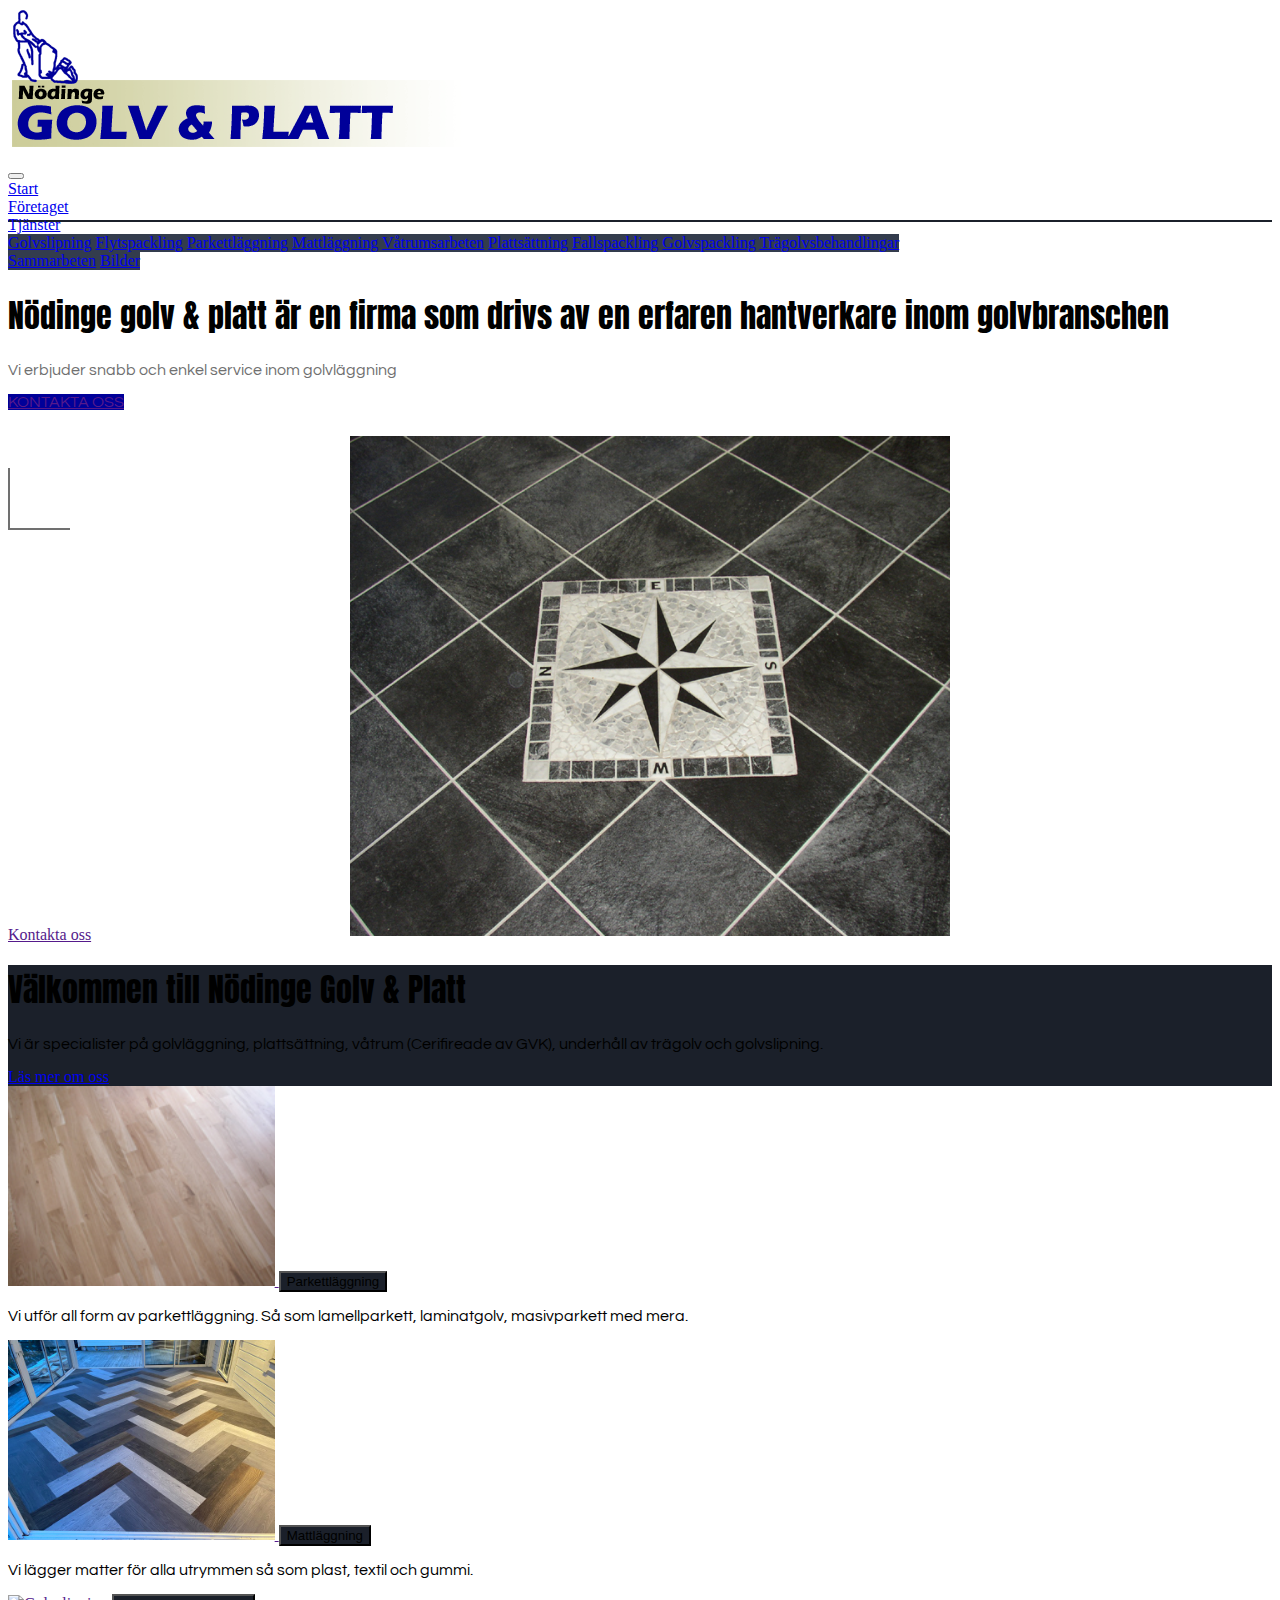
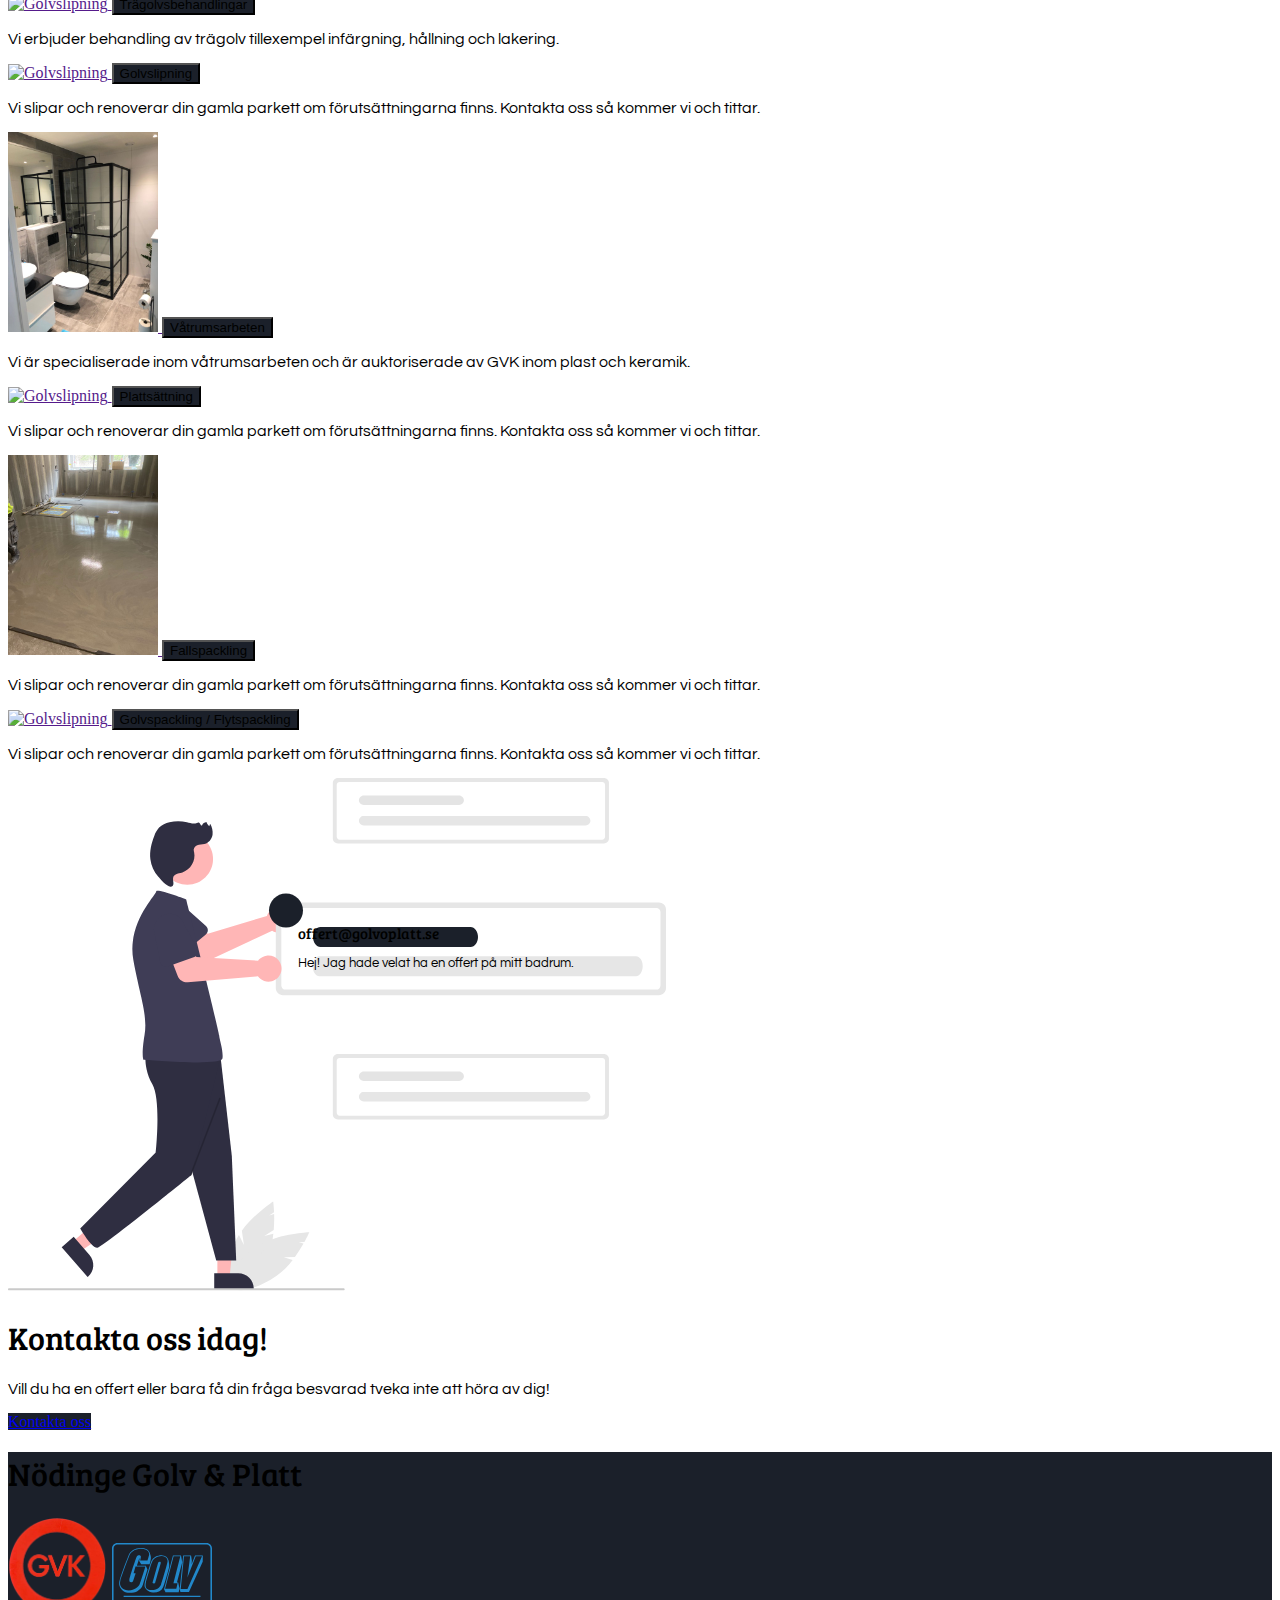
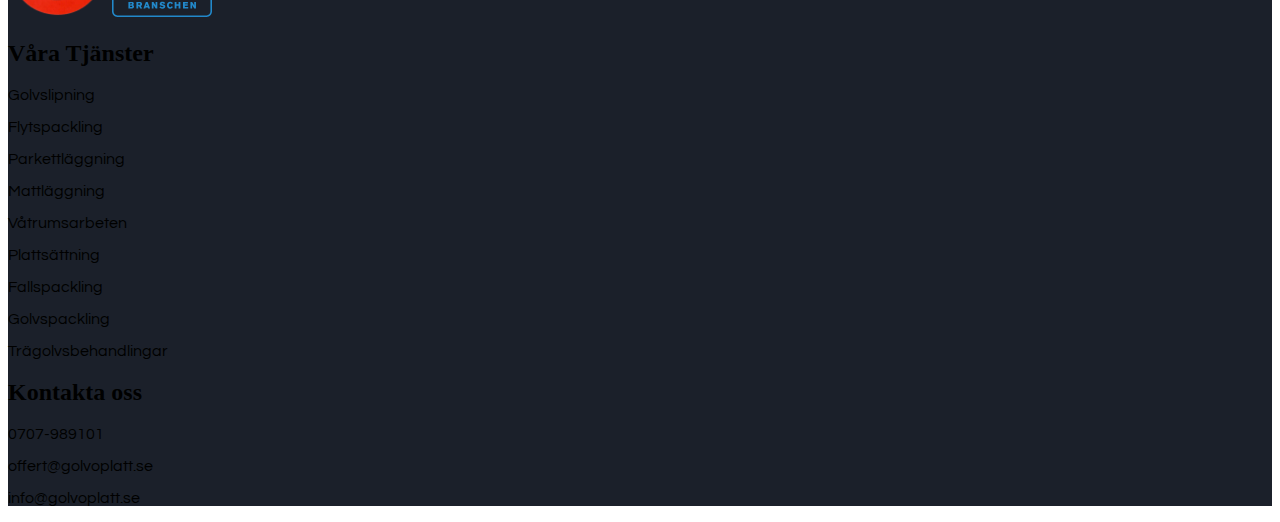
==== commit d028de47: "File Naes" ====
--- a/index.html
+++ b/index.html
@@ -195,7 +195,7 @@
                 </div>
                 <div class="service-item md:w-1/2 xl:w-1/4 px-16 xl:px-8 mt-8">
                     <a class="text-center" href="">
-                        <img class="w-full" src="./Bilder/service/woodB.JPG" alt="Golvslipning">
+                        <img class="w-full" src="./Bilder/service/woodB.jpg" alt="Golvslipning">
                         <button
                             class="text-center mx-auto block w-full mt-2 py-2 text-white font-bold">Trägolvsbehandlingar</button>
                     </a>
@@ -238,7 +238,7 @@
                 </div>
                 <div class="service-item md:w-1/2 xl:w-1/4 px-16 xl:px-8 mt-8">
                     <a class="text-center" href="">
-                        <img class="w-full" src="./Bilder/service/golvS.JPG" alt="Golvslipning">
+                        <img class="w-full" src="./Bilder/service/golvS.jpg" alt="Golvslipning">
                         <button class="text-center mx-auto block w-full mt-2 py-2 text-white font-bold">Golvspackling /
                             Flytspackling</button>
                     </a>
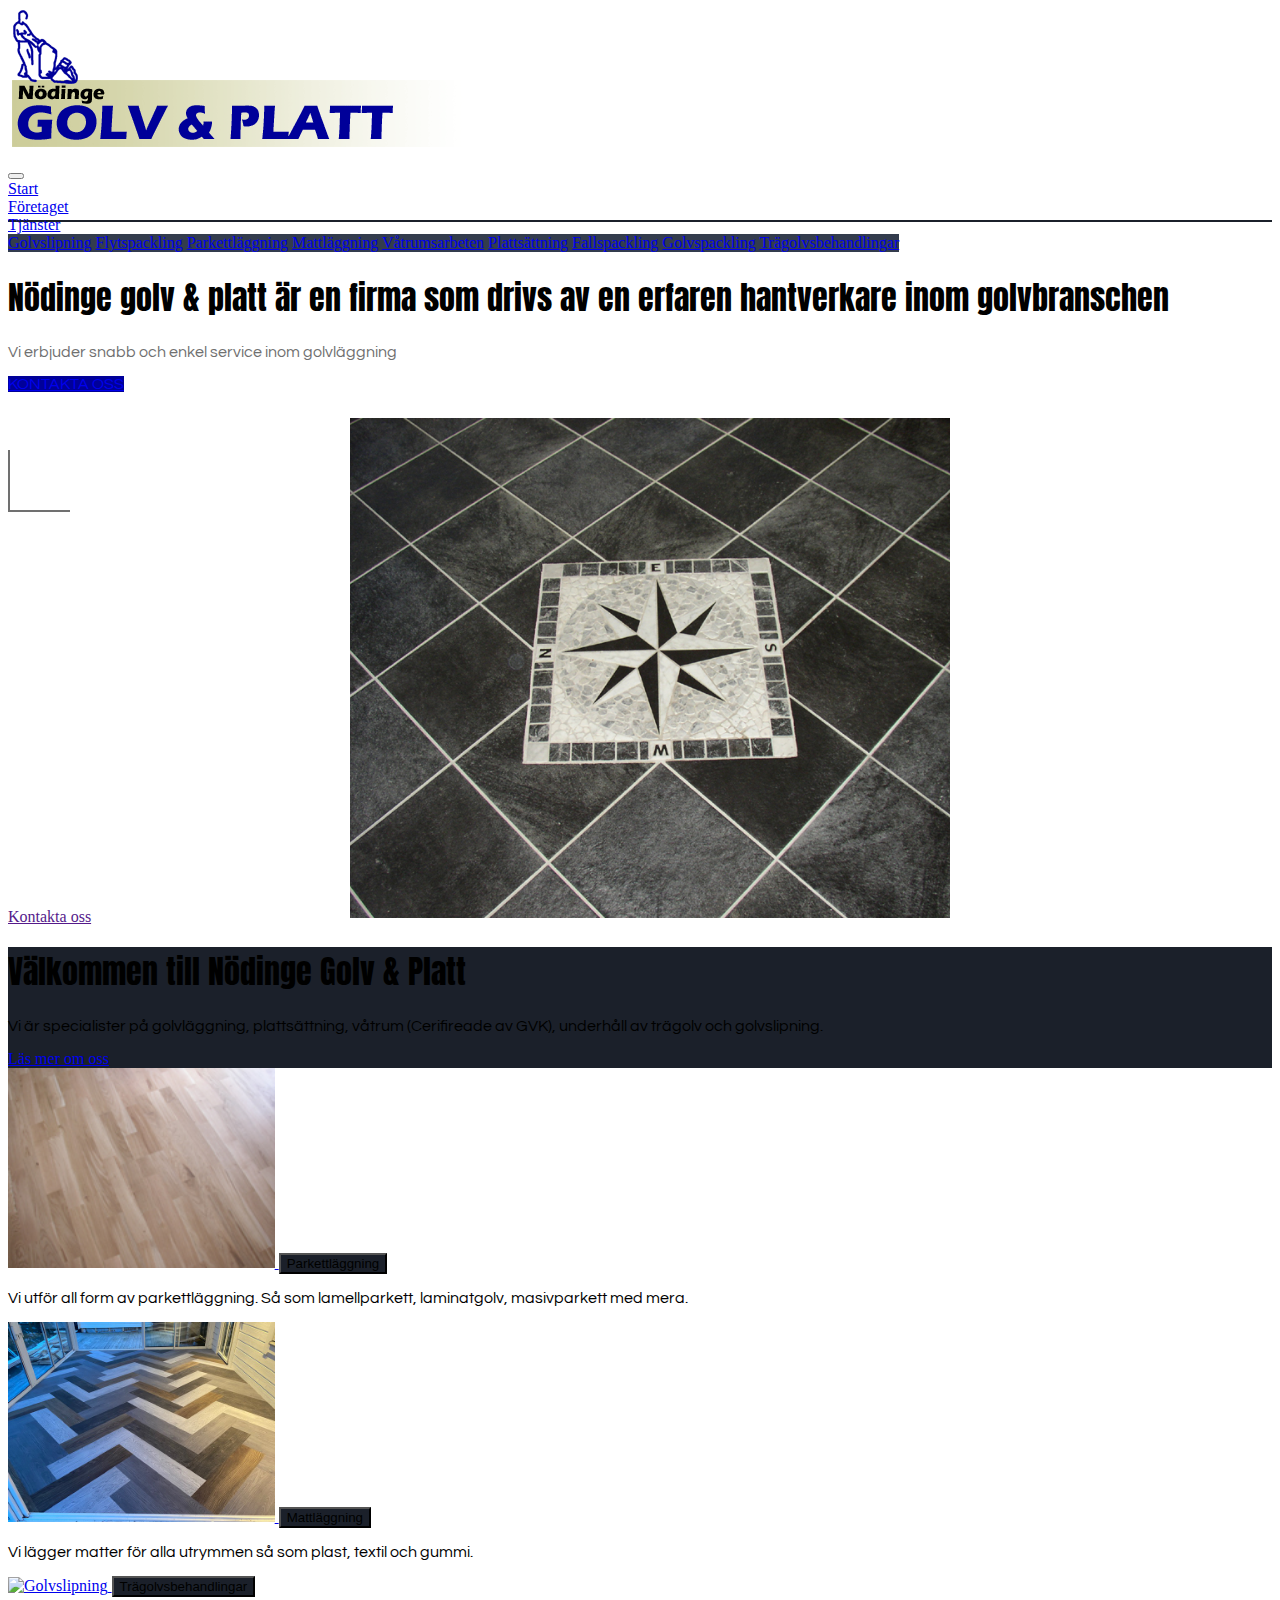
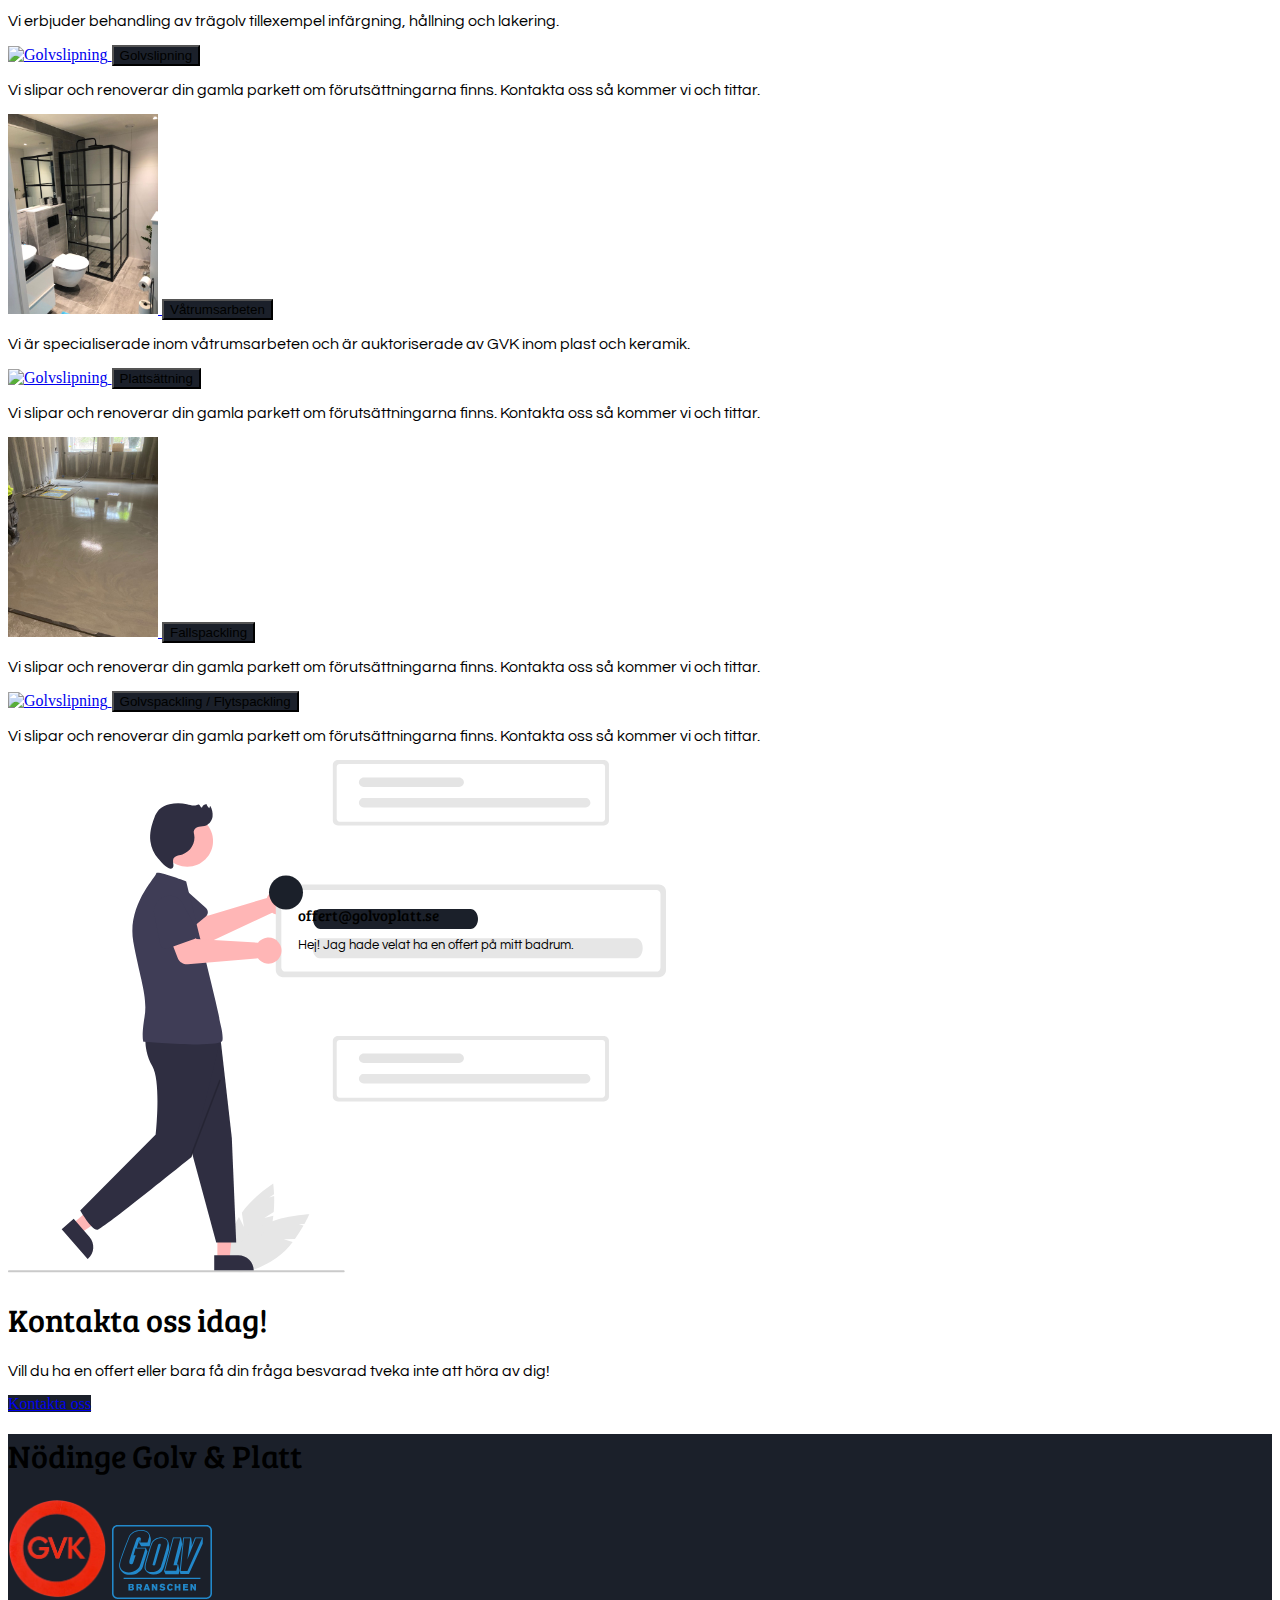
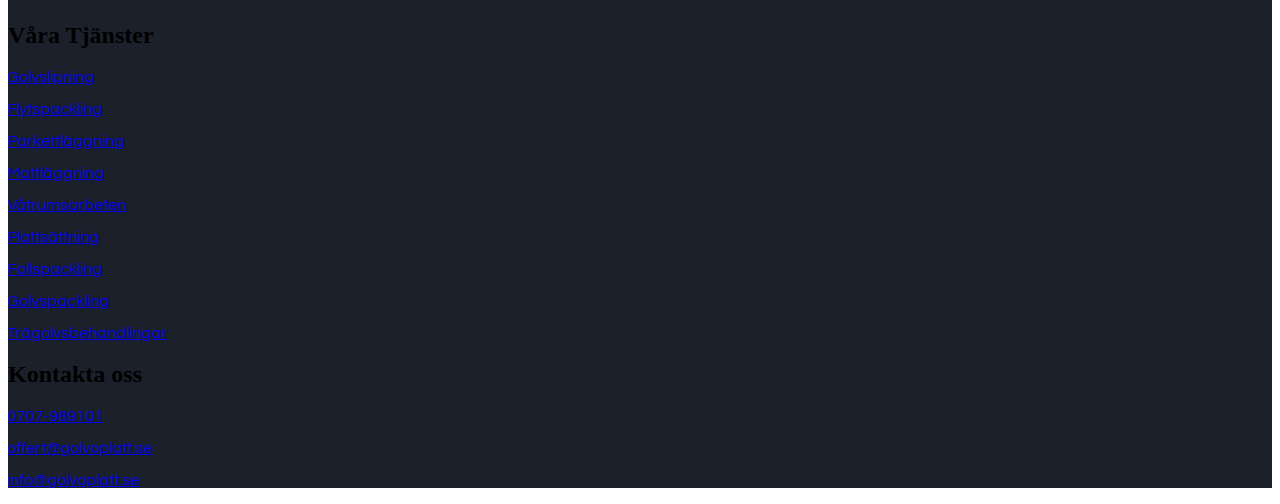
==== commit fab6370d: "update" ====
--- a/index.html
+++ b/index.html
@@ -51,7 +51,7 @@
                         <a class="nav-btn " href="./company.html">Företaget</a>
                     </div>
                     <div class="link px-4 service-links">
-                        <a class="nav-btn" href="./service.html">Tjänster</a>
+                        <a class="nav-btn" href="/">Tjänster</a>
                         <div class="dropdown dropdown-service px-10 hidden rounded text-white">
                             <a class="block my-5 rounded " href="./service/golvslip.html">Golvslipning</a>
                             <a class="block my-5 rounded " href="./service/flytspack.html">Flytspackling</a>
@@ -64,13 +64,13 @@
                             <a class="block my-5 rounded " href="./service/tragolvbehand.html">Trägolvsbehandlingar</a>
                         </div>
                     </div>
-                    <div class="link px-4 ref-links">
+                    <!-- <div class="link px-4 ref-links">
                         <a class="nav-btn" href="/">Referenser</a>
                         <div class="dropdownref dropdown-ref px-10 hidden rounded text-white">
                             <a class="block my-5 rounded " href="./service/golvslip.html">Sammarbeten</a>
                             <a class="block my-5 rounded " href="./service/flytspack.html">Bilder</a>
                         </div>
-                    </div>
+                    </div> -->
                     <div class="link px-4">
                         <a class="nav-btn" href="./contact.html">Kontakt</a>
                     </div>
@@ -94,11 +94,11 @@
                     <a class="block my-2 rounded px-2 md:w-1/2 mx-auto py-2" href="./service/golvspack.html">Golvspackling</a>
                     <a class="block my-2 rounded px-2 md:w-1/2 mx-auto py-2" href="./service/tragolvbehand.html">Trägolvsbehandlingar</a>
                 </div>
-                <button  onclick="refButton()" class="mt-2 py-2 w-1/2 block m-auto rounded" >Referenser</button>
+                <!-- <button  onclick="refButton()" class="mt-2 py-2 w-1/2 block m-auto rounded" >Referenser</button>
                 <div id="refDropdown" class="dropdownref-mobile dropdown-ref-mobile px-10 hidden rounded text-white w-1/2 mx-auto">
                     <a class="block my-2 rounded px-2 md:w-1/2 mx-auto py-2 " href="./service/golvslip.html">Sammarbeten</a>
                     <a class="block my-2 rounded px-2 md:w-1/2 mx-auto py-2  " href="./service/flytspack.html">Bilder</a>
-                </div>
+                </div> -->
                 <a class="mt-2 py-2 w-1/2 block m-auto " href="./contact.html">Kontakt</a>
             </div>
         </div>
@@ -114,7 +114,7 @@
                 <p class="mt-2 xl:pl-32 xl:text-xl xl:mt-16 md:text-center xl:text-left">Vi erbjuder snabb och enkel
                     service inom golvläggning<p>
                         <a class="block ml-32 rounded w-2/3 text-center text-2xl mt-10 py-2 px-6 text-white xl:block hidden"
-                            href="">Kontakta oss</a>
+                            href="./contact.html">Kontakta oss</a>
                         <div class="border-box hidden xl:block mt-10 mx-8">
 
                         </div>
@@ -170,7 +170,7 @@
             <p class="text-xl py-2 xl:w-1/2 mx-auto">Vi är specialister på golvläggning, plattsättning, våtrum
                 (Cerifireade av GVK), underhåll av trägolv och golvslipning.</p>
             <a class="text-center block mt-6 text-xl bg-white text-black py-3 px-2 w-1/2 xl:w-1/5 mx-auto rounded"
-                href="./about.html">Läs mer om oss</a>
+                href="./company.html">Läs mer om oss</a>
         </div>
     </div>
     <div class="service my-20">
@@ -178,7 +178,7 @@
         <div class="container-s">
             <div class="service-flex flex justify-around flex-col md:flex-row md:flex-wrap">
                 <div class="service-item md:w-1/2 xl:w-1/4 px-16 xl:px-8 mt-8">
-                    <a class="text-center" href="">
+                    <a class="text-center" href="./service/parkettleggning.html">
                         <img class="w-full" src="./Bilder/service/golvslipning.jpg" alt="Golvslipning">
                         <button
                             class="text-center mx-auto block w-full mt-2 py-2 text-white font-bold">Parkettläggning</button>
@@ -186,7 +186,7 @@
                     <p class="pt-2 text-center">Vi utför all form av parkettläggning. Så som lamellparkett, laminatgolv, masivparkett med mera.</p>
                 </div>
                 <div class="service-item md:w-1/2 xl:w-1/4 px-16 xl:px-8 mt-8">
-                    <a class="text-center" href="">
+                    <a class="text-center" href="./service/mattleggning.html">
                         <img class="w-full" src="./Bilder/service/parkettL.jpg" alt="Golvslipning">
                         <button
                             class="text-center mx-auto block w-full mt-2 py-2 text-white font-bold">Mattläggning</button>
@@ -194,7 +194,7 @@
                     <p class="pt-2 text-center">Vi lägger matter för alla utrymmen så som plast, textil och gummi.</p>
                 </div>
                 <div class="service-item md:w-1/2 xl:w-1/4 px-16 xl:px-8 mt-8">
-                    <a class="text-center" href="">
+                    <a class="text-center" href="./service/tragolvbehand.html">
                         <img class="w-full" src="./Bilder/service/woodB.jpg" alt="Golvslipning">
                         <button
                             class="text-center mx-auto block w-full mt-2 py-2 text-white font-bold">Trägolvsbehandlingar</button>
@@ -202,7 +202,7 @@
                     <p class="pt-2 text-center">Vi erbjuder behandling av trägolv tillexempel infärgning, hållning och lakering.</p>
                 </div>
                 <div class="service-item md:w-1/2 xl:w-1/4 px-16 xl:px-8 mt-8">
-                    <a class="text-center" href="">
+                    <a class="text-center" href="./service/golvslip.html">
                         <img class="w-full" src="./Bilder/service/golvslip.jpg" alt="Golvslipning">
                         <button
                             class="text-center mx-auto block w-full mt-2 py-2 text-white font-bold">Golvslipning</button>
@@ -211,7 +211,7 @@
                         Kontakta oss så kommer vi och tittar.</p>
                 </div>
                 <div class="service-item md:w-1/2 xl:w-1/4 px-16 xl:px-8 mt-8">
-                    <a class="text-center" href="">
+                    <a class="text-center" href="./service/vatrumarbeten.html">
                         <img class="w-full" src="./Bilder/service/vatrr.jpg" alt="Golvslipning">
                         <button
                             class="text-center mx-auto block w-full mt-2 py-2 text-white font-bold">Våtrumsarbeten</button>
@@ -219,7 +219,7 @@
                     <p class="pt-2 text-center">Vi är specialiserade inom våtrumsarbeten och är auktoriserade av GVK inom plast och keramik.</p>
                 </div>
                 <div class="service-item md:w-1/2 xl:w-1/4 px-16 xl:px-8 mt-8">
-                    <a class="text-center" href="">
+                    <a class="text-center" href="./service/plattsettning.html">
                         <img class="w-full" src="./Bilder/service/fallS.jpg" alt="Golvslipning">
                         <button
                             class="text-center mx-auto block w-full mt-2 py-2 text-white font-bold">Plattsättning</button>
@@ -228,7 +228,7 @@
                         Kontakta oss så kommer vi och tittar.</p>
                 </div>
                 <div class="service-item md:w-1/2 xl:w-1/4 px-16 xl:px-8 mt-8">
-                    <a class="text-center" href="">
+                    <a class="text-center" href="./service/fallspack.html">
                         <img class="w-full" src="./Bilder/service/fallspa.jpg" alt="Golvslipning">
                         <button
                             class="text-center mx-auto block w-full mt-2 py-2 text-white font-bold">Fallspackling</button>
@@ -237,7 +237,7 @@
                         Kontakta oss så kommer vi och tittar.</p>
                 </div>
                 <div class="service-item md:w-1/2 xl:w-1/4 px-16 xl:px-8 mt-8">
-                    <a class="text-center" href="">
+                    <a class="text-center" href="./service/golvspack.html">
                         <img class="w-full" src="./Bilder/service/golvS.jpg" alt="Golvslipning">
                         <button class="text-center mx-auto block w-full mt-2 py-2 text-white font-bold">Golvspackling /
                             Flytspackling</button>
@@ -281,36 +281,36 @@
                 <div class="footer-container mt-20 xl:mt-0">
                     <h2 class="text-2xl">Våra Tjänster</h2>
                     <div class="footer-service flex flex-wrap mx-auto mt-4 xl:flex-col">
-                        <p class="w-1/3 xl:pt-2 px-2 w-1/3">Golvslipning</p>
-                        <p class="w-1/3 xl:pt-2 px-2 w-1/3">Flytspackling</p>
-                        <p class="w-1/3 xl:pt-2 px-2 w-1/3">Parkettläggning</p>
-                        <p class="w-1/3 xl:pt-2 px-2 w-1/3">Mattläggning</p>
-                        <p class="w-1/3 xl:pt-2 px-2 w-1/3">Våtrumsarbeten</p>
-                        <p class="w-1/3 xl:pt-2 px-2 w-1/3">Plattsättning</p>
-                        <p class="w-1/3 xl:pt-2 px-2 w-full xl:w-1/3">Fallspackling</p>
-                        <p class="w-1/3 xl:pt-2 px-2 w-full xl:w-1/3">Golvspackling</p>
-                        <p class="w-1/3 xl:pt-2 px-2 w-full xl:w-1/3">Trägolvsbehandlingar</p>
+                        <a href="./service/golvslip.html"><p class="w-1/3 xl:pt-2 px-2 w-1/3">Golvslipning</p></a>
+                        <a href="./service/flytspack.html"><p class="w-1/3 xl:pt-2 px-2 w-1/3">Flytspackling</p></a>
+                        <a href="./service/parkettleggning.html"><p class="w-1/3 xl:pt-2 px-2 w-1/3">Parkettläggning</p></a>
+                        <a href="./service/mattleggning.html"><p class="w-1/3 xl:pt-2 px-2 w-1/3">Mattläggning</p></a>
+                        <a href="./service/vatrumarbeten.html"><p class="w-1/3 xl:pt-2 px-2 w-1/3">Våtrumsarbeten</p></a>
+                        <a href="./service/plattsettning.html"><p class="w-1/3 xl:pt-2 px-2 w-1/3">Plattsättning</p></a>
+                        <a href="./service/fallspack.html"><p class="w-1/3 xl:pt-2 px-2 w-full xl:w-1/3">Fallspackling</p></a>
+                        <a href="./service/golvspack.html"><p class="w-1/3 xl:pt-2 px-2 w-full xl:w-1/3">Golvspackling</p></a>
+                        <a href="./service/tragolvbehand.html"><p class="w-1/3 xl:pt-2 px-2 w-full xl:w-1/3">Trägolvsbehandlingar</p></a>
                     </div>
                 </div>
                 <div class="footer-container mt-20 xl:mt-0">
                     <h2 class="text-2xl">Kontakta oss</h2>
                     <div class="footer-contact flex flex-col w-1/2 xl:w-full mx-auto mt-5">
-                        <div class="footer-number">
+                        <div class="footer-number md:w-1/2 mx-auto px-4 xl:px-0 xl:mx-0 xl:w-full">
                             <div class="footer-icon flex">
                                 <i class="fas fa-phone-alt mr-7 text-2xl self-center"></i>
-                                <p class="self-center">0707-989101</p>
+                                <a href="tel:0707989101"><p class="self-center">0707-989101</p></a>
                             </div>
                         </div>
-                        <div class="footer-email-offert mt-4">
+                        <div class="footer-email-offert mt-4 md:w-1/2 mx-auto px-4 xl:px-0 xl:mx-0 xl:w-full">
                             <div class="footer-icon flex">
                                 <i class="far fa-paper-plane mr-7 text-2xl self-center"></i>
-                                <p class="self-center">offert@golvoplatt.se</p>
+                                <a href="mailto:offert@golvoplatt.se"><p class="self-center">offert@golvoplatt.se</p></a>
                             </div>
                         </div>
-                        <div class="footer-email-question mt-4">
+                        <div class="footer-email-question mt-4 md:w-1/2 mx-auto px-4 xl:px-0 xl:mx-0 xl:w-full">
                             <div class="footer-icon flex">
                                 <i class="far fa-paper-plane mr-7 text-2xl self-center"></i>
-                                <p class="self-center">info@golvoplatt.se</p>
+                                <a href="mailto:info@golvoplatt.se"><p class="self-center">info@golvoplatt.se</p></a>
                             </div>
                         </div>
                     </div>
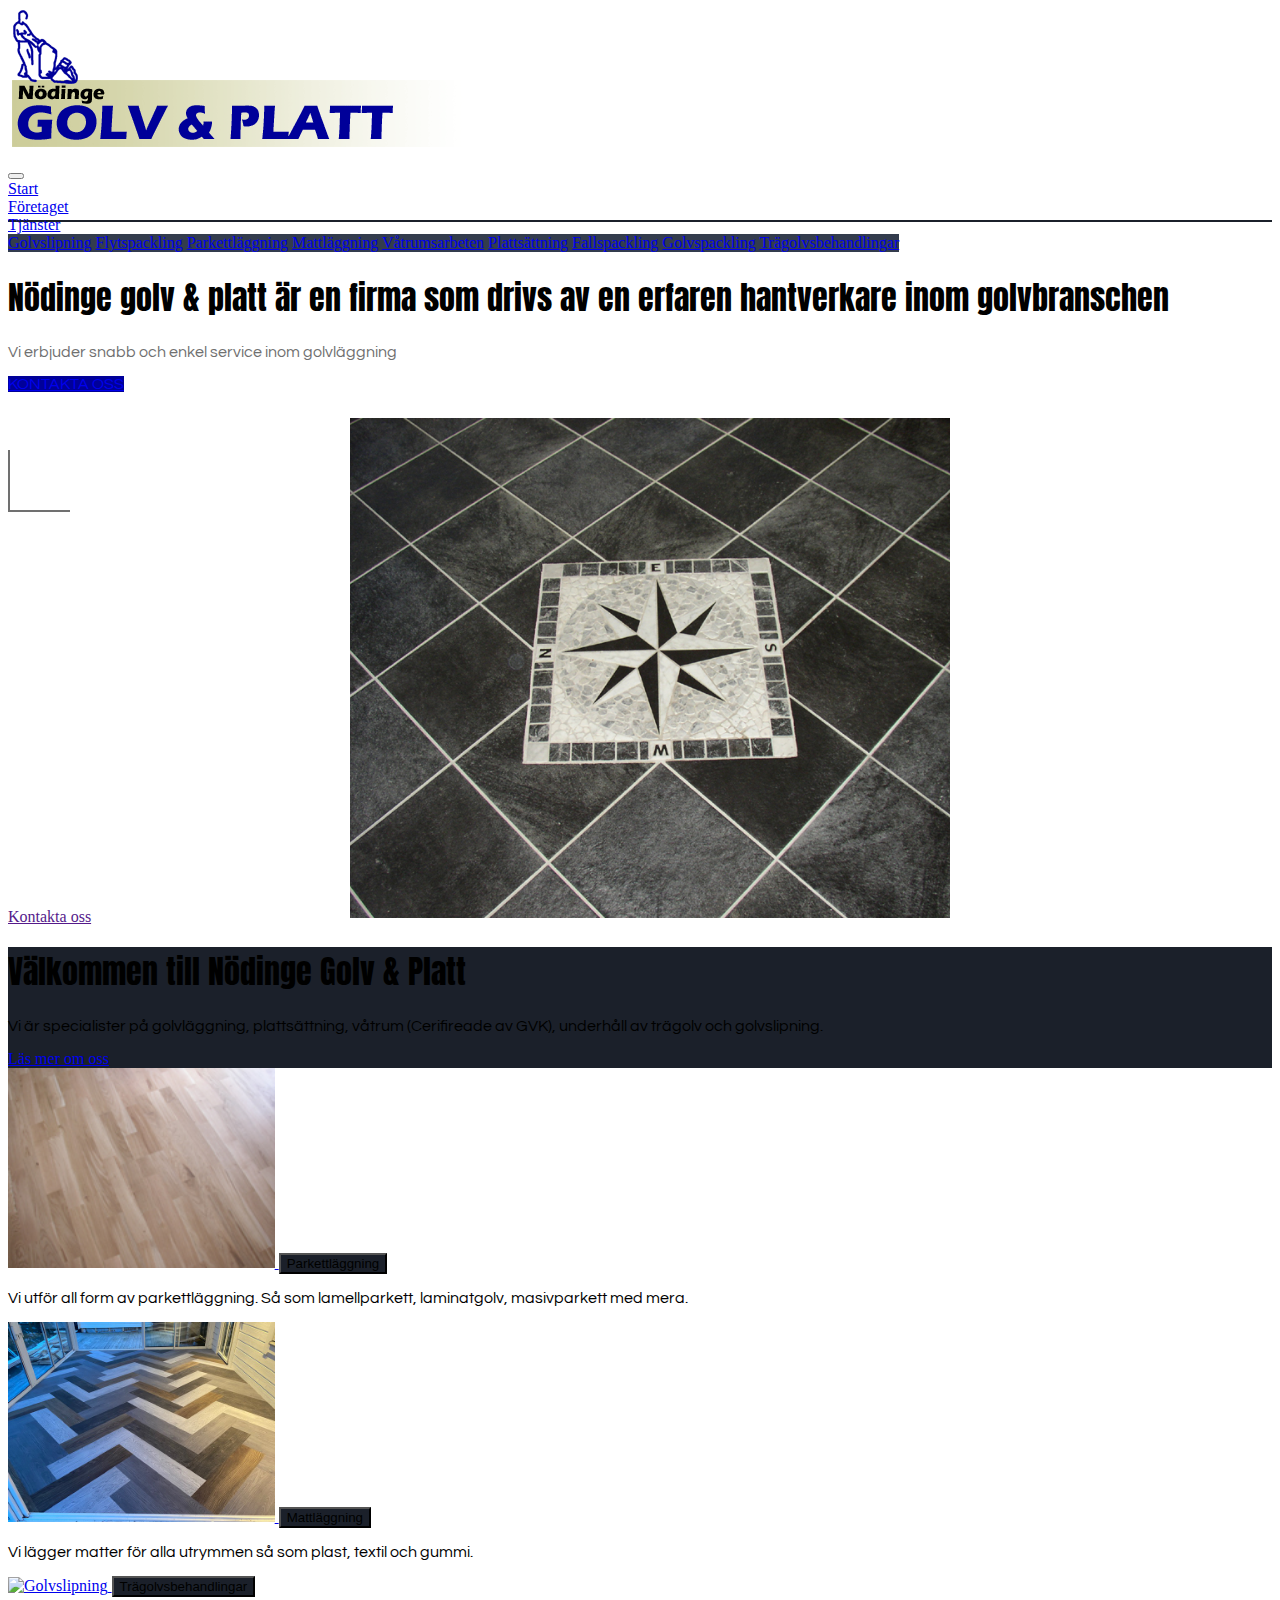
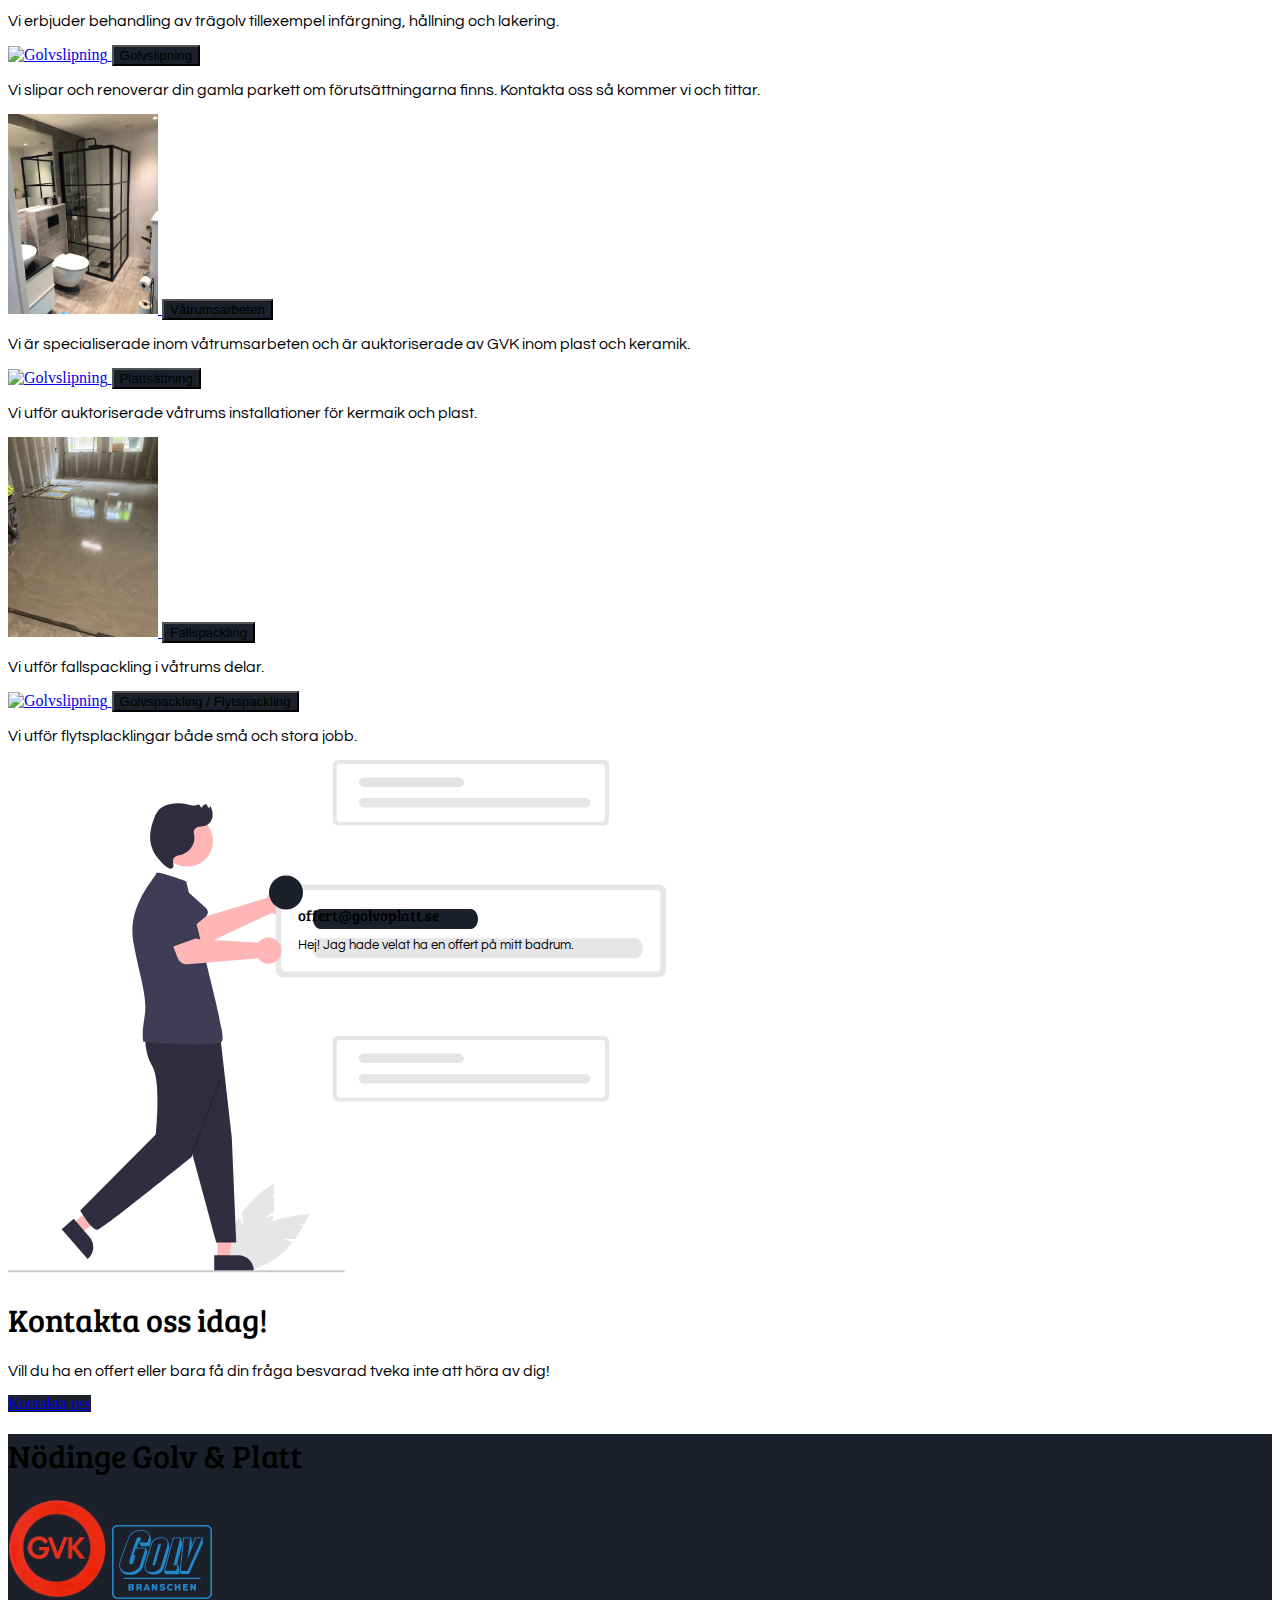
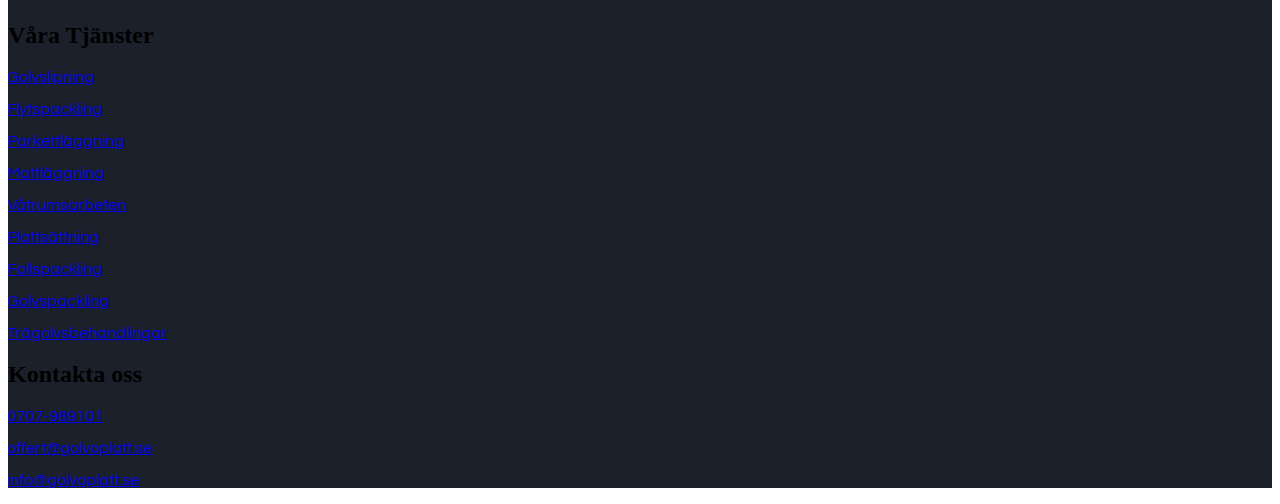
==== commit fa9b3d57: "Update" ====
--- a/index.html
+++ b/index.html
@@ -224,8 +224,7 @@
                         <button
                             class="text-center mx-auto block w-full mt-2 py-2 text-white font-bold">Plattsättning</button>
                     </a>
-                    <p class="pt-2 text-center">Vi slipar och renoverar din gamla parkett om förutsättningarna finns.
-                        Kontakta oss så kommer vi och tittar.</p>
+                    <p class="pt-2 text-center">Vi utför auktoriserade våtrums installationer för kermaik och plast.</p>
                 </div>
                 <div class="service-item md:w-1/2 xl:w-1/4 px-16 xl:px-8 mt-8">
                     <a class="text-center" href="./service/fallspack.html">
@@ -233,8 +232,7 @@
                         <button
                             class="text-center mx-auto block w-full mt-2 py-2 text-white font-bold">Fallspackling</button>
                     </a>
-                    <p class="pt-2 text-center">Vi slipar och renoverar din gamla parkett om förutsättningarna finns.
-                        Kontakta oss så kommer vi och tittar.</p>
+                    <p class="pt-2 text-center">Vi utför fallspackling i våtrums delar.</p>
                 </div>
                 <div class="service-item md:w-1/2 xl:w-1/4 px-16 xl:px-8 mt-8">
                     <a class="text-center" href="./service/golvspack.html">
@@ -242,8 +240,7 @@
                         <button class="text-center mx-auto block w-full mt-2 py-2 text-white font-bold">Golvspackling /
                             Flytspackling</button>
                     </a>
-                    <p class="pt-2 text-center">Vi slipar och renoverar din gamla parkett om förutsättningarna finns.
-                        Kontakta oss så kommer vi och tittar.</p>
+                    <p class="pt-2 text-center">Vi utför flytsplacklingar både små och stora jobb.</p>
                 </div>
             </div>
         </div>
@@ -312,6 +309,7 @@
                                 <i class="far fa-paper-plane mr-7 text-2xl self-center"></i>
                                 <a href="mailto:info@golvoplatt.se"><p class="self-center">info@golvoplatt.se</p></a>
                             </div>
+                            <!--https://sv-se.facebook.com/GolvOPlatt/    https://www.instagram.com/nodingegolvoplatt/ -->
                         </div>
                     </div>
                 </div>
